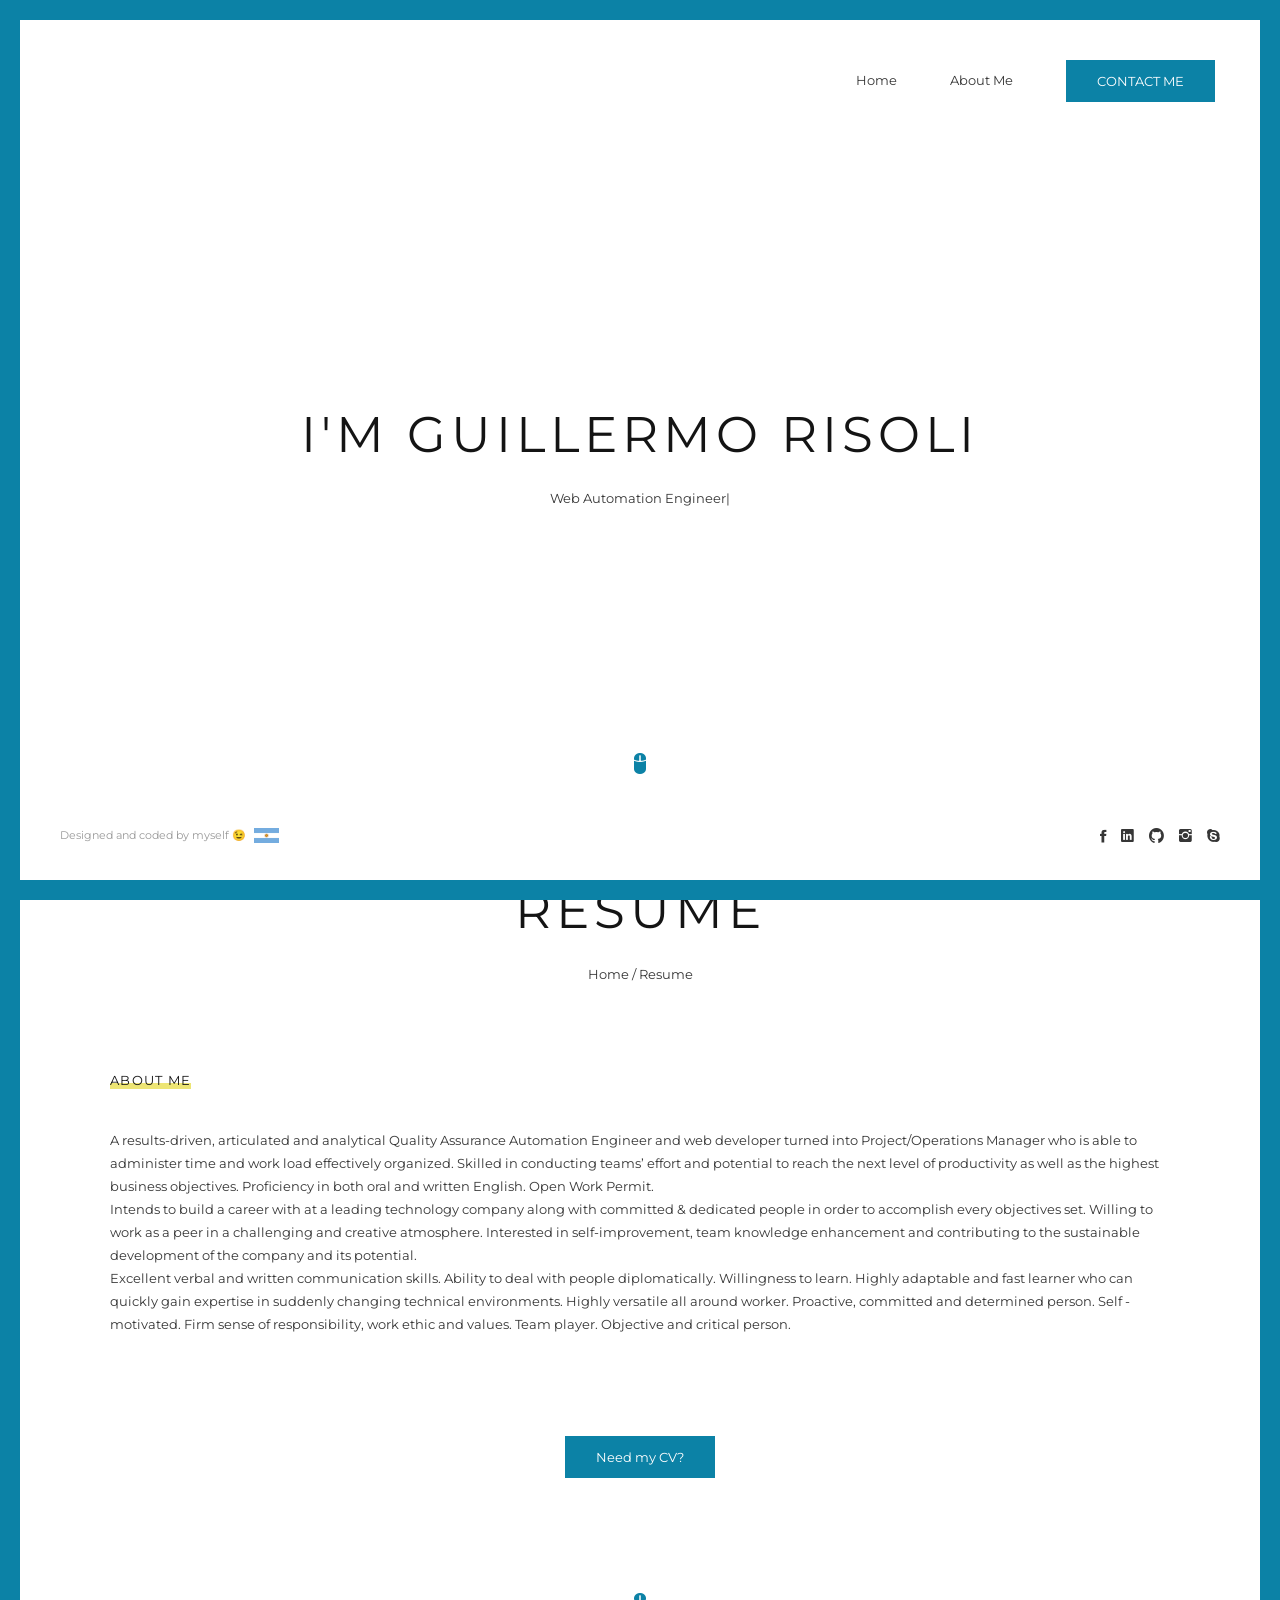
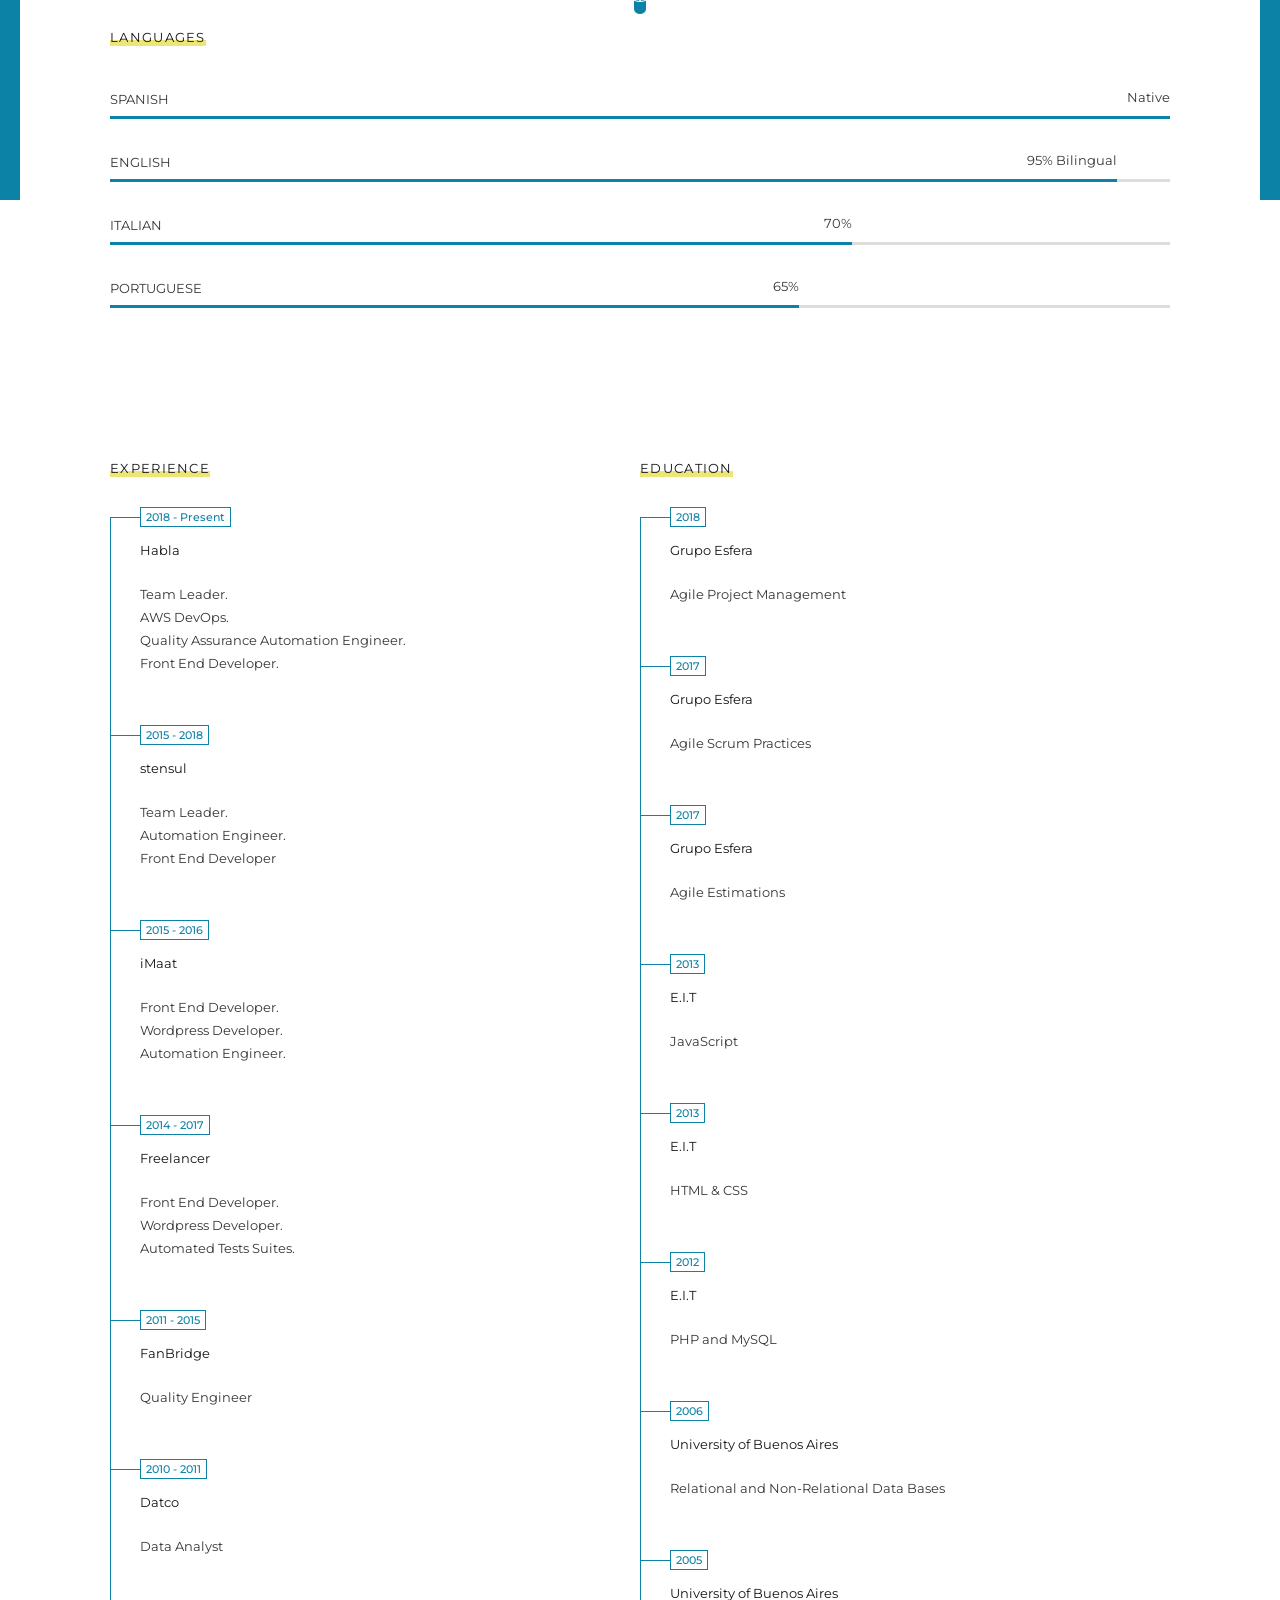
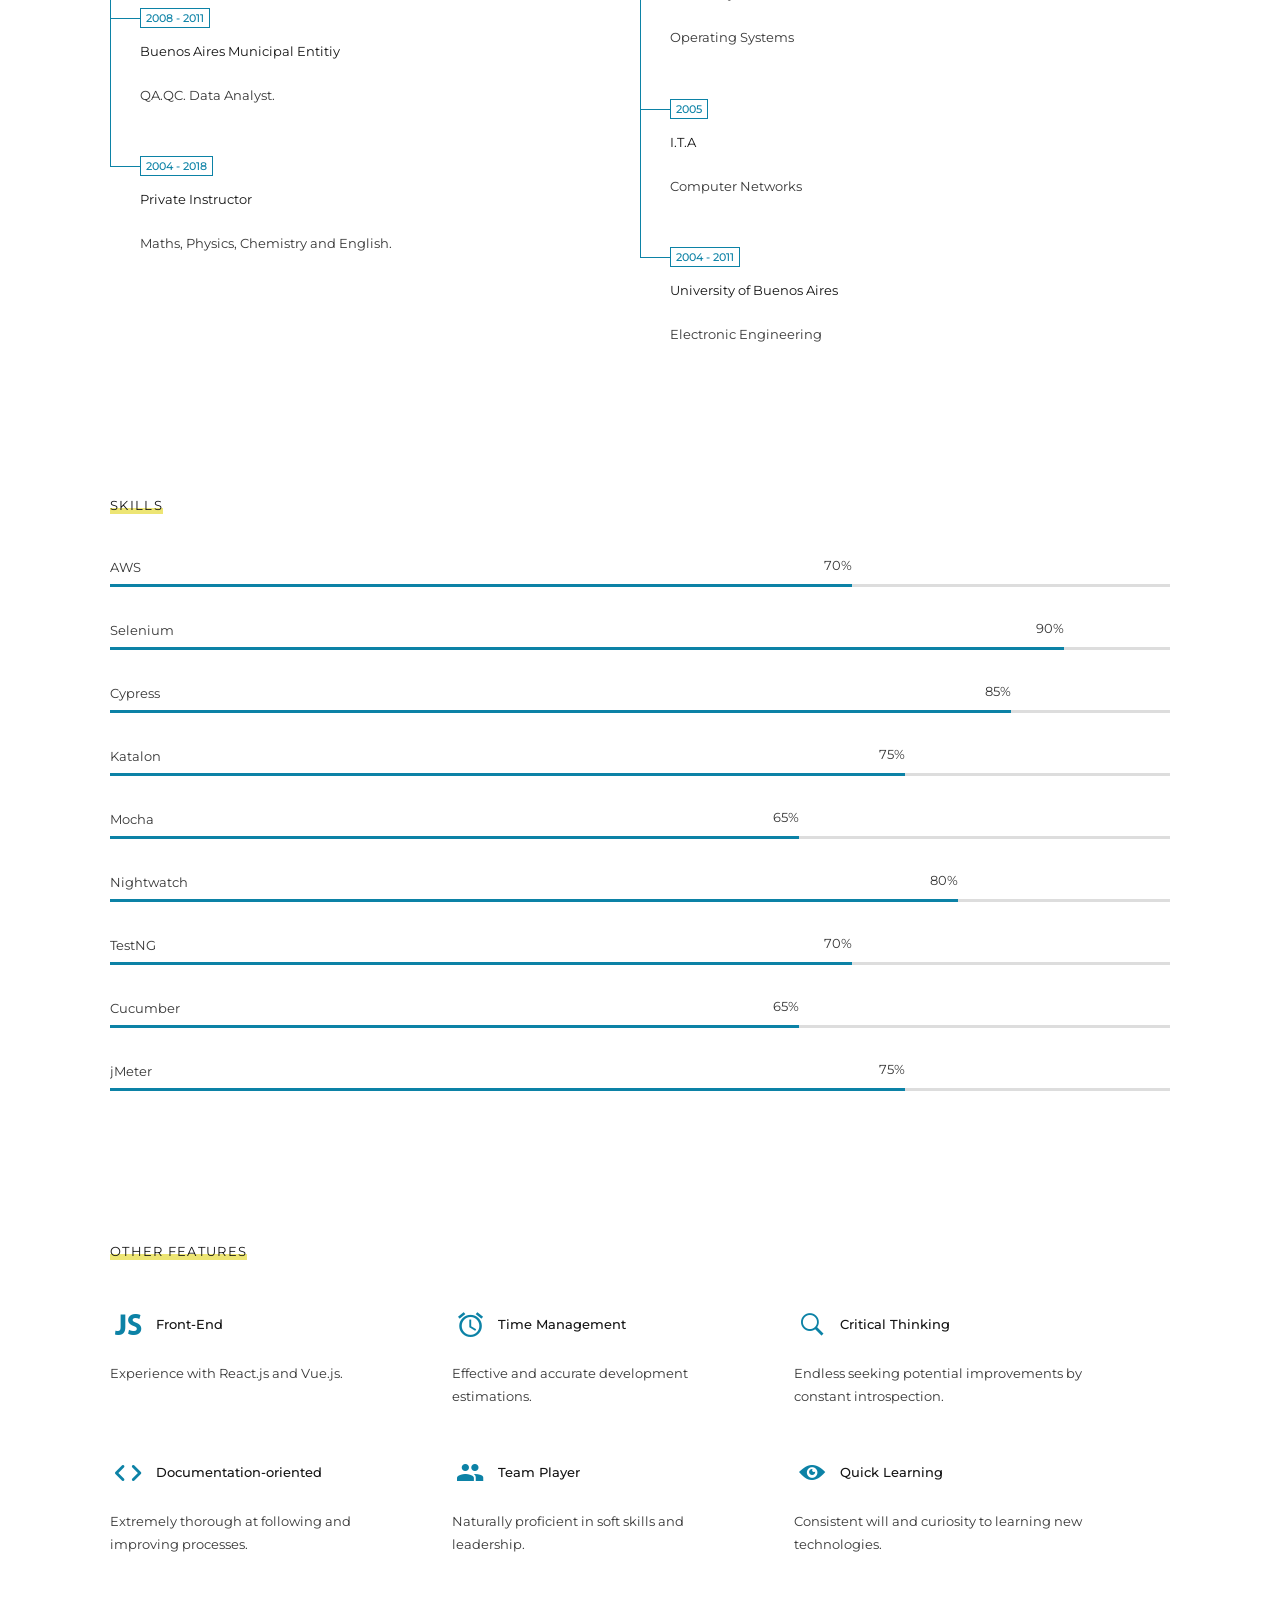
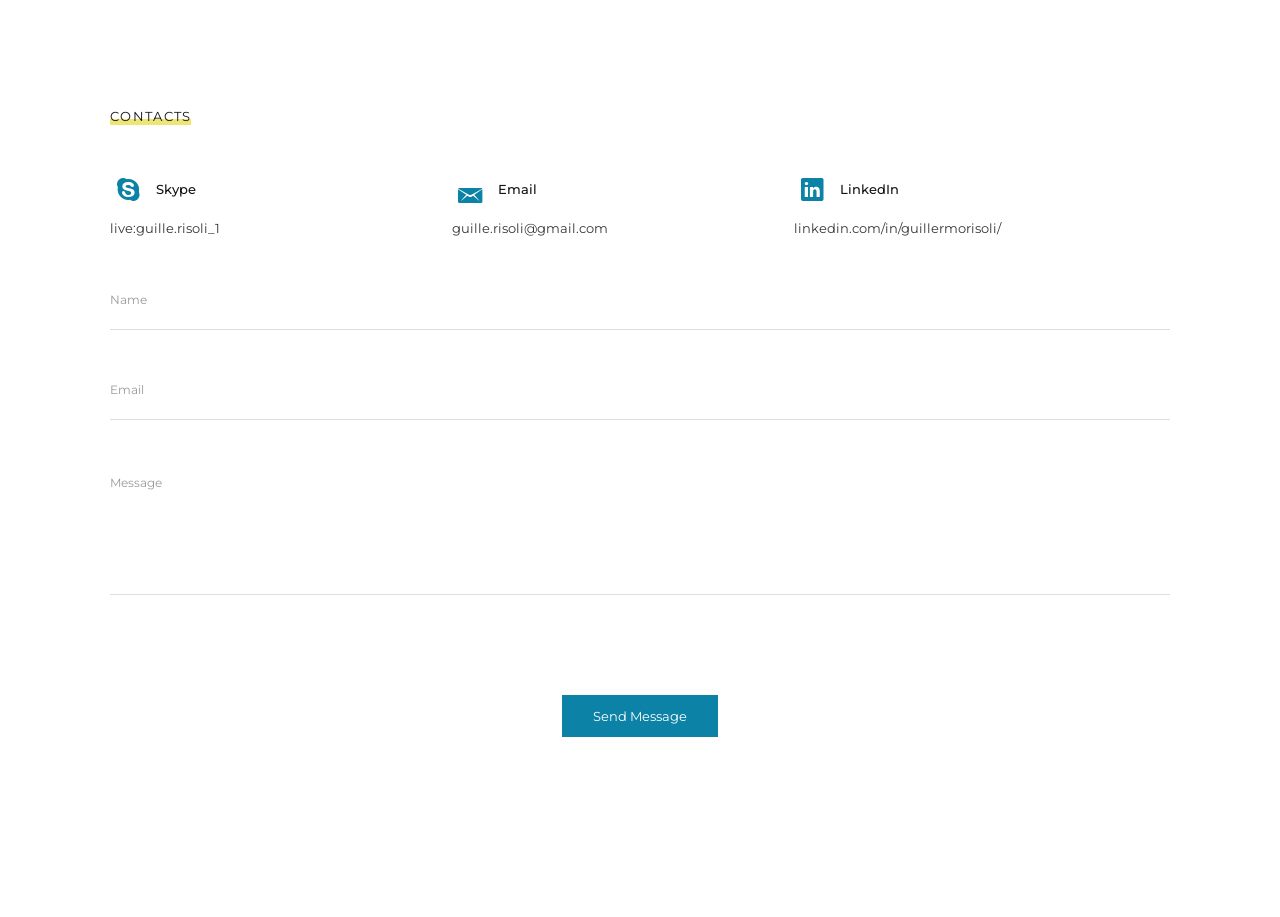
==== index.html @ 1b23ec8d "refactor" ====
<!DOCTYPE html>
<html lang="en">
<head>
	
	<!-- Basic -->
    <meta http-equiv="Content-Type" content="text/html; charset=utf-8" />
	<title>Guillermo Risoli</title>
	<meta name="description" content="">
	<meta name="keywords" content="">
	
	<!-- Mobile Specific Metas -->
	<meta name="viewport" content="width=device-width, initial-scale=1, maximum-scale=1, user-scalable=no">
	
	<!-- Load Fonts -->
	<!-- <link href='https://fonts.googleapis.com/css?family=Roboto+Mono:400,100,300italic,300,100italic,400italic,500,500italic,700,700italic&amp;subset=latin,cyrillic' rel='stylesheet'> -->
	  <link
      href="https://fonts.googleapis.com/css?family=Montserrat:400,500,700&display=swap"
      rel="stylesheet"
    />
	<!-- CSS -->
	<link rel="stylesheet" href="css/glitche-basic.css" />
	<link rel="stylesheet" href="css/glitche-layout.css" />
	<link rel="stylesheet" href="css/ionicons.css" />
	<link rel="stylesheet" href="css/magnific-popup.css" />
	<link rel="stylesheet" href="css/animate.css" />

	<script src="https://ajax.googleapis.com/ajax/libs/jquery/3.4.1/jquery.min.js"></script>
	
	<!--[if lt IE 9]>
	<script src="http://css3-mediaqueries-js.googlecode.com/svn/trunk/css3-mediaqueries.js"></script>
	<script src="http://html5shim.googlecode.com/svn/trunk/html5.js"></script>
	<![endif]-->
	
	<!-- Favicons -->
	<link rel="shortcut icon" href="images/favicons/favicon4.png">
	<link rel="apple-touch-icon" href="images/favicons/apple-touch-icon.png">
	<link rel="apple-touch-icon" sizes="72x72" href="images/favicons/apple-touch-icon-72x72.png">
	<link rel="apple-touch-icon" sizes="114x114" href="images/favicons/apple-touch-icon-114x114.png">
	
</head>

<body class="home">	
	
	<!-- Preloader -->
	<div class="preloader">
		<div class="centrize full-width">
			<div class="vertical-center">
				<div class="pre-inner">
					<div class="load typing-load"><p>loading...</p></div>
					<span class="typed-load"></span>
				</div>
			</div>
		</div>
	</div>
	
	<!-- Container -->
    <div class="container">
			<!-- Header -->
			<header>
			  <div class="head-top">
				<a href="#" class="menu-btn"><span></span></a>
				<div class="top-menu">
				  <ul>
					<li><a href="index.html" class="lnk glitch-effect" data-text="Home">Home</a></li>
					<li><a href="resume.html" class="lnk glitch-effect"data-text="About Me">About Me</a></li>
					<!-- <li><a href="portfolio.html" class="lnk">Portfolio</a></li>
					<li><a href="blog.html" class="lnk">Blog</a></li> -->
					<li>
					  <a
						href="contacts.html"
						class="btn fill glitch-effect-white"
						data-text="CONTACT ME"
						>CONTACT ME</a
					  >
					</li>
				  </ul>
				</div>
			  </div>
			</header>
		
		<!-- Wrapper -->
		<div class="wrapper">
		
			<!-- Started -->
			<div class="section started">
				<div class="centrize full-width">
					<div class="vertical-center">
						<div class="started-content">
							<div class="h-title glitch-effect" data-text="I'm Guillermo Risoli">I'm Guillermo Risoli</div>
							<div class="h-subtitle typing-subtitle">
									<br /><br /><br />
									<p>Web Automation Engineer</p>
									<p>Web Developer</p>
									<p>Quality Engineer</p>
									<p>Team Leader</p>
									<p>
									  Based in Vancouver<img
										src="images/favicons/canada-flag-icon-256.png"
										class="can"
										alt="Canada"
									  />
									</p>
								  </div>
							<span class="typed-subtitle"></span>
						</div>
					</div>
				</div>
				<a href="#" class="mouse_btn"><span class="ion ion-mouse"></span></a>
			</div>

			<!-- About -->
			<div class="section about"
										
										<div style="height: 200px">
										<div class="section started">
												<div class="centrize full-width">
													<!-- <div class="vertical-center"> -->
														<div class="started-content">
															<div class="h-title glitch-effect" data-text="Resume">RESUME</div>
															<div class="h-subtitle typing-bread glitch-effect">
																<p><a href="index.html">Home</a> / <a href="resume.html">Resume</a></p>
															</div>
															<span class="typed-bread"></span>
														</div>
													<!-- </div> -->
												</div>
												<div><a href="#" class="mouse_btn"><span class="ion ion-mouse"></span></a></div>
											</div>
											</div>
											
									

									<!-- About -->
			<div class="section about">
					<div class="content">
						<div class="title">
							<div class="title_inner glitch-effect" data-text="ABOUT ME">ABOUT ME</div>
						</div>
						<div class="image">
							<!-- <img src="images/yo1.png" alt="" /> -->
						</div>
						<!--  -->
						<p>
								A results-driven, articulated and analytical Quality Assurance Automation Engineer and web developer turned into Project/Operations Manager who is able to administer time and work load effectively organized. Skilled in conducting teams’ effort and potential to reach the next level of productivity as well as the highest business objectives. Proficiency in both oral and written English. Open Work Permit.<br>Intends to build a career with at a leading technology company along with committed & dedicated people in order to accomplish every objectives set. Willing to work as a peer in a challenging and creative atmosphere. Interested in self-improvement, team knowledge enhancement and contributing to the sustainable development of the company and its potential.<br>Excellent verbal and written communication skills. Ability to deal with people diplomatically. Willingness to learn. Highly adaptable and fast learner who can quickly gain expertise in suddenly changing technical environments. Highly versatile all around worker. Proactive, committed and determined person. Self - motivated. Firm sense of responsibility, work ethic and values. Team player. Objective and critical person.
						</p>
							<!-- <div class="info-list">
								<ul>
									<li><strong>Name:</strong> Guillermo Risoli</li>
									<li><strong>Age:</strong> 33 Years</li>
									<li><strong>Job:</strong> Web Developer</li>
									<li><strong>Citizenship:</strong> Argentina</li>
									<li><strong>Residence: </strong> Canada</li>
									<li><strong>Email:</strong> guille.risoli@gmail.com</li>
								</ul>
							</div> -->
							<div class="bts" style="
							margin-top: 100px;
							text-align: center;
						"><a href="mailto:guille.risoli@gmail.com" target="_blank" class="btn fill glitch-effect-white" data-text="Need my CV?">Need my CV?</a></div>
						<!-- </div> -->
						<div class="clear"></div>
					</div>
				</div>
						<!-- Languages -->
						<div class="section skills">
								<div class="content">
									<div class="title">
										<div class="title_inner glitch-effect" data-text="LANGUAGES">LANGUAGES</div>
									</div>
									<div class="skills">
										<ul>
											<li> 
												<div class="name">SPANISH</div>
												<div class="progress">
													<div class="percentage" style="width:100%;">
														<span class="percent">Native</span>
													</div>
												</div>
											</li>
											<li> 
												<div class="name">ENGLISH</div>
												<div class="progress">
													<div class="percentage" style="width:95%;">
														<span class="percent">95% Bilingual</span>
													</div>
												</div>
											</li>
											<li> 
												<div class="name">ITALIAN</div>
												<div class="progress">
													<div class="percentage" style="width:70%;">
														<span class="percent">70%</span>
													</div>
												</div>
											</li>
											<li>
												<div class="name">PORTUGUESE</div>
												<div class="progress">
													<div class="percentage" style="width:65%;">
														<span class="percent">65%</span>
													</div>
												</div>
											</li>		
										</ul>
									</div>
								</div>
							</div>
			
			<!-- Resume -->
			<div class="section resume">
				<div class="content">
					<div class="cols">
						<div class="col col-md">
							<div class="title">
								<div class="title_inner glitch-effect" data-text="EXPERIENCE">EXPERIENCE</div>
							</div>
							<div class="resume-items">
								<div class="resume-item active">
									<div class="date">2018 - Present</div>
									<div class="name">Habla</div>
									<p>
								      Team Leader.<br> AWS DevOps.<br> Quality Assurance Automation Engineer.<br> Front End Developer.
									</p>
								</div>
								<div class="resume-item">
									<div class="date">2015 - 2018</div>
									<div class="name">stensul</div>
									<p>
                                       Team Leader. <br>Automation Engineer.<br>Front End Developer
									</p>
								</div>
								<div class="resume-item">
										<div class="date">2015 - 2016</div>
										<div class="name">iMaat</div>
										<p>
										Front End Developer.<br> Wordpress Developer.<br> Automation Engineer. 
										</p>
									</div>
									<div class="resume-item">
											<div class="date">2014 - 2017</div>
											<div class="name">Freelancer</div>
											<p>
											Front End Developer. <br>Wordpress Developer.<br> Automated Tests Suites. 
											</p>
										</div>
								<div class="resume-item">
									<div class="date">2011 - 2015</div>
									<div class="name">FanBridge</div>
									<p>
									   Quality Engineer
									</p>
								</div>
								<div class="resume-item">
										<div class="date">2010 - 2011</div>
										<div class="name">Datco</div>
										<p>
										   Data Analyst
										</p>
									</div>
									<div class="resume-item">
											<div class="date">2008 - 2011</div>
											<div class="name">Buenos Aires Municipal Entitiy</div>
											<p>
											   QA.QC. Data Analyst.
											</p>
										</div>
										<div class="resume-item">
												<div class="date">2004 - 2018</div>
												<div class="name">Private Instructor</div>
												<p>
												   Maths, Physics, Chemistry and English.
												</p>
											</div>
							</div>
						</div>
						<div class="col col-md">
							<div class="title">
								<div class="title_inner glitch-effect" data-text="EDUCATION"">EDUCATION</div>
							</div>
							<div class="resume-items">
									<div class="resume-item">
											<div class="date">2018</div>
											<div class="name">Grupo Esfera</div>
											<p>
											   Agile Project Management
											</p>
										</div>
										<div class="resume-item">
												<div class="date">2017</div>
												<div class="name">Grupo Esfera</div>
												<p>
												   Agile Scrum Practices
												</p>
											</div>
											<div class="resume-item">
													<div class="date">2017</div>
													<div class="name">Grupo Esfera</div>
													<p>
														Agile Estimations
													</p>
												</div>
												<div class="resume-item">
														<div class="date">2013</div>
														<div class="name">E.I.T</div>
														<p>
														   JavaScript
														</p>
													</div>
													<div class="resume-item">
															<div class="date">2013</div>
															<div class="name">E.I.T</div>
															<p>
																HTML & CSS
															</p>
														</div>
														<div class="resume-item">
																<div class="date">2012</div>
																<div class="name">E.I.T</div>
																<p>
																   PHP and MySQL
																</p>
															</div>
															<div class="resume-item">
																	<div class="date">2006</div>
																	<div class="name">University of Buenos Aires</div>
																	<p>
																		Relational and Non-Relational Data Bases
																	</p>
																</div>
																<div class="resume-item">
																		<div class="date">2005</div>
																		<div class="name">University of Buenos Aires</div>
																		<p>
																			Operating Systems
																		</p>
																	</div>
																	<div class="resume-item">
																			<div class="date">2005</div>
																			<div class="name">I.T.A</div>
																			<p>
																			   Computer Networks
																			</p>
																		</div>		
								<div class="resume-item">
									<div class="date">2004 - 2011</div>
									<div class="name">University of Buenos Aires</div>
									<p>
										Electronic Engineering
									</p>
								</div>
							</div>
						</div>
					</div>
				</div>
			</div>
			
			<!-- Skills -->
			<div class="section skills">
				<div class="content">
					<div class="title">
						<div class="title_inner glitch-effect" data-text="Skills">Skills</div>
					</div>
					<div class="skills">
						<ul>
							<li> 
								<div class="name">AWS</div>
								<div class="progress">
									<div class="percentage" style="width:70%;">
										<span class="percent">70%</span>
									</div>
								</div>
							</li>
							<li> 
								<div class="name">Selenium</div>
								<div class="progress">
									<div class="percentage" style="width:90%;">
										<span class="percent">90%</span>
									</div>
								</div>
							</li>
							<li> 
								<div class="name">Cypress</div>
								<div class="progress">
									<div class="percentage" style="width:85%;">
										<span class="percent">85%</span>
									</div>
								</div>
							</li>
							<li>
								<div class="name">Katalon</div>
								<div class="progress">
									<div class="percentage" style="width:75%;">
										<span class="percent">75%</span>
									</div>
								</div>
							</li>
							<li>
								<div class="name">Mocha</div>
								<div class="progress">
									<div class="percentage" style="width:65%;">
										<span class="percent">65%</span>
									</div>
								</div>
							</li>							
							<li>
								<div class="name">Nightwatch</div>
								<div class="progress">
									<div class="percentage" style="width:80%;">
										<span class="percent">80%</span>
									</div>
								</div>
							</li>							
							<li>
								<div class="name">TestNG</div>
								<div class="progress">
									<div class="percentage" style="width:70%;">
										<span class="percent">70%</span>
									</div>
								</div>
							</li>							
							<li>
								<div class="name">Cucumber</div>
								<div class="progress">
									<div class="percentage" style="width:65%;">
										<span class="percent">65%</span>
									</div>
								</div>
							</li>							
							<li>
								<div class="name">jMeter</div>
								<div class="progress">
									<div class="percentage" style="width:75%;">
										<span class="percent">75%</span>
									</div>
								</div>
							</li>							
						</ul>
					</div>
				</div>
			</div>
			
			<!-- Service -->
			<div class="section service">
				<div class="content">
					<div class="title">
						<div class="title_inner glitch-effect"data-text="Other Features">Other Features</div>
					</div>
					<div class="service-items">
						<div class="service-item">
							<div class="icon"><span class="ion ion-social-javascript"></span></div>
							<div class="name">Front-End</div>
							<p>Experience with React.js and Vue.js.</p>
						</div>
						<div class="service-item">
							<div class="icon"><span class="ion ion-android-alarm-clock"></span></div>
							<div class="name">Time Management</div>
							<p>Effective and accurate development estimations.</p>
						</div>
						<div class="service-item">
							<div class="icon"><span class="ion ion-ios-search-strong"></span></div>
							<div class="name">Critical Thinking</div>
							<p>Endless seeking potential improvements by constant introspection.</p>
						</div>
						<div class="service-item">
							<div class="icon"><span class="ion ion-code"></span></div>
							<div class="name">Documentation-oriented</div>
							<p>Extremely thorough at following and improving processes.</p>
						</div>
						<div class="service-item">
							<div class="icon"><span class="ion ion-android-people"></span></div>
							<div class="name">Team Player</div>
							<p>Naturally proficient in soft skills and leadership.</p>
						</div>
						<div class="service-item">
							<div class="icon"><span class="ion ion-eye"></span></div>
							<div class="name">Quick Learning</div>
							<p>Consistent will and curiosity to learning new technologies.</p>
						</div>
					</div>
				</div>
			</div>
			
        <!-- Contacts Info -->
        <div class="section contacts">
			<div class="content">
			  <div class="title">
				<div class="title_inner glitch-effect" data-text="CONTACTS">
				  CONTACTS
				</div>
			  </div>
			  <div class="service-items">
				<div class="service-item">
				  <div class="icon">
					<span class="ion ion-social-skype"></span>
				  </div>
				  <div class="name">Skype</div>
				  <p>
					  <a href="https://join.skype.com/invite/Ad9Lw69ZqXcL" target="_blank">live:guille.risoli_1
				  </p>
				</div>
				<div class="service-item">
				  <div class="icon"><span class="ion ion-email"></span></div>
				  <div class="name">Email</div>
				  <p>
					<a href="mailto:guille.risoli@gmail.com"target="_blank"
					  >guille.risoli@gmail.com</a
					>
				  </p>
				</div>
				<div class="service-item">
				  <div class="icon"><span class="ion ion-social-linkedin"></span></div>
				  <div class="name">LinkedIn</div>
				  <p>
					<a href="https://www.linkedin.com/in/guillermorisoli/"target="_blank"
					  >linkedin.com/in/guillermorisoli/</a
					>
				  </p>
				</div>
				<!-- <div class="service-item">
				  <div class="icon">
					<span class="ion ion-ios-location"></span>
				  </div>
				  <div class="name">Address</div>
				  <p>
					West 7th Avenue @ Vine, Vancouver.
				  </p>
				</div> -->
			  </div>
			  <div class="contact_form">
				<form id="cform" method="post">
				  <div class="group-val">
					<input type="text" name="name" placeholder="Name" />
				  </div>
				  <div class="group-val">
					<input type="text" name="email" placeholder="Email" />
				  </div>
				  <div class="group-val ct-gr">
					<textarea name="message" placeholder="Message"></textarea>
				  </div>
				  <div style="text-align:center;margin-top:100px;">
					  <a href="#" class="btn fill glitch-effect-white" onclick="$('#cform').submit(); return false;" data-text="Send Message">Send Message</a></div
				</form>
				<div class="alert-success">
				  <p>
					Thanks, your message was successfully sent. I'll reach out back ASAP!
				  </p>
				</div>
			  </div>
			</div>
		  </div>
		</div>
		
		<!-- Footer -->
		<footer>
				<div class="soc">
				  <a target="_blank" href="facebook.com/guillerisoli"target="_blank"
					><span class="ion ion-social-facebook"></span
				  ></a>
				  <a target="_blank" href="https://www.linkedin.com/in/guillermorisoli/"target="_blank"
					><span class="ion ion-social-linkedin"></span
				  ></a>
				  <a target="_blank" href="https://github.com/L4mPi2"target="_blank"
					><span class="ion ion-social-github"></span
				  ></a>
				  <a target="_blank" href="https://www.instagram.com/guillermo.Risoli/"target="_blank"
					><span class="ion ion-social-instagram"></span
				  ></a>
				  <a target="_blank" href="https://join.skype.com/invite/Ad9Lw69ZqXcL"target="_blank"
				  ><span class="ion ion-social-skype"></span
				></a>
				</div>
				<div class="copy glitch-effect" data-text="Designed by L4mP">
				  Designed and coded by myself &#128521;<img src="images/favicons/arg.png" class="can" alt="Argentina" />
				</div>
				<div class="clr"></div>
			  </footer>
		
		<!-- Lines -->
		<div class="line top"></div>
		<div class="line bottom"></div>
		<div class="line left"></div>
		<div class="line right"></div>
		
	</div>
	
	<!-- TEAM LEADERSHIP Scripts -->
    <script src="js/jquery.min.js"></script>
	<script src="js/jquery.validate.js"></script>
	<script src="js/typed.js"></script>
	<script src="js/magnific-popup.js"></script>
	<script src="js/masonry.pkgd.js"></script>
	<script src="js/imagesloaded.pkgd.js"></script>
	<script src="js/masonry-filter.js"></script>
	
	<!-- Main Scripts -->
	<script src="js/glitche-scripts.js"></script>
	<script type="text/javascript" src="js/particles.js"></script>
    <script type="text/javascript" src="js/app.js"></script>
	
</body>
</html>
---- css/glitche-basic.css ----
/* Import Settings */
/* Setting */
/* Colors */
/* Fonts */
/* Fonts Size */
/* Letter-Spacing */
/* Line Height */
/* Forms */
/* Params */

/**
*	 Resume (HTML)
*	 Copyright © Resume by L4mP. All Rights Reserved.
**/

/* TABLE OF CONTENTS
	1. Basic
	2. Container
	3. Columns
	4. Typography
	5. Links
	6. Buttons
	7. Preloader
	8. Forms
	9. Lists
	10. Code
	11. Tables
	12. Alignment
	13. Text Formating
	14. Blockquote
	15. Animations
*/

/* 1. Basic */
html {
  margin-right: 0 !important;
}

body {
  margin: 0;
  padding: 0;
  border: none;
  font-family: "Montserrat", sans-serif;
  font-size: 13px;
  color: #363636;
  background: #fff;
  letter-spacing: 0;
  font-weight: 400;
}

body header,
body footer,
body .section {
  opacity: 0;
  visibility: hidden;
}

body.loaded header,
body.loaded footer,
body.loaded .section {
  opacity: 1;
  visibility: visible;
}

* {
  box-sizing: border-box;
  -webkit-box-sizing: border-box;
}

.clear {
  clear: both;
}

/* 2. Container */
.container {
  position: relative;
  margin: 30px;
  overflow: hidden;
  background: #ffffff;
}

@media (max-width: 840px) {
  .container {
    margin: 15px;
  }
}

.container .line {
  content: "";
  position: fixed;
  background: #0c82a6;
  z-index: 105;
}

.container .line.top {
  left: 0;
  top: 0;
  width: 100%;
  height: 20px;
}

@media (max-width: 840px) {
  .container .line.top {
    height: 15px;
  }
}

.container .line.bottom {
  left: 0;
  top: auto;
  bottom: 0;
  width: 100%;
  height: 20px;
}

@media (max-width: 840px) {
  .container .line.bottom {
    height: 15px;
  }
}

.container .line.left {
  left: 0;
  top: 0;
  width: 20px;
  height: 200%;
}

@media (max-width: 840px) {
  .container .line.left {
    width: 15px;
  }
}

.container .line.right {
  left: auto;
  right: 0;
  top: 0;
  width: 20px;
  height: 200%;
}

@media (max-width: 840px) {
  .container .line.right {
    width: 15px;
  }
}

.wrapper {
  overflow: hidden;
  position: relative;
  margin: 0 auto;
  max-width: 1060px;
}

/* 3. Columns */
.cols {
  position: relative;
}

.cols .col.col-sm {
  float: left;
  width: 25%;
}

@media (max-width: 840px) {
  .cols .col.col-sm {
    width: 100%;
  }
}

.cols .col.col-lg {
  float: left;
  width: 75%;
}

@media (max-width: 840px) {
  .cols .col.col-lg {
    width: 100%;
  }
}

.cols .col.col-md {
  float: left;
  width: 50%;
}

@media (max-width: 840px) {
  .cols .col.col-md {
    width: 100%;
  }
}

.cols:after {
  content: "";
  display: block;
  clear: both;
}

/* 4. Typography */
h1,
h2,
h3,
h4,
h5,
h6 {
  font-weight: 500;
  font-family: "Montserrat", sans-serif;
  margin: 0;
  margin-bottom: 30px;
  color: #141414;
}

h1 {
  font-size: 26px;
}

h2 {
  font-size: 23px;
}

h3 {
  font-size: 20px;
}

h4 {
  font-size: 18px;
}

h5 {
  font-size: 16px;
}

h6 {
  font-size: 14px;
}

p {
  font-size: 13px;
  line-height: 23px;
  padding: 0;
  margin: 30px 0;
}

strong {
  font-weight: 500;
}

/* 5. Links */
a {
  color: #363636;
  text-decoration: none;
  opacity: 1;
  outline: none;
}

a:hover {
  text-decoration: none;
  color: #0c82a6;
}

/* 6. Buttons */
a.btn,
.btn {
  display: inline-block;
  vertical-align: middle;
  height: 42px;
  line-height: 40px;
  text-align: center;
  color: #363636;
  font-size: 13px;
  background: none;
  border: 1px solid #dddddd;
  position: relative;
  overflow: hidden;
  padding: 0 30px;
  cursor: pointer;
  transition: all 0.3s ease 0s;
  -moz-transition: all 0.3s ease 0s;
  -webkit-transition: all 0.3s ease 0s;
  -o-transition: all 0.3s ease 0s;
}

a.btn.fill,
.btn.fill {
  color: #ffffff;
  background: #0c82a6;
  border: 1px solid #0c82a6;
}

a.btn:hover,
.btn:hover {
  color: #ffffff;
  background: #0c82a6;
  border: 1px solid #0c82a6;
}

/* 7. Preloader */
.preloader {
  width: 100%;
  height: 100%;
  position: fixed;
  z-index: 1000;
  top: 0;
  left: 0;
  text-align: center;
}

.preloader .load {
  color: #0c82a6;
  font-size: 12px;
}

.preloader .typed-load,
.preloader .typed-cursor {
  color: #0c82a6;
  font-size: 12px;
}

/* 8. Forms */
input,
textarea,
button {
  display: block;
  background: none;
  font-family: "Montserrat", sans-serif;
  font-size: 12px;
  height: 60px;
  width: 100%;
  color: #141414;
  margin-bottom: 30px;
  padding: 0;
  border: none;
  border-bottom: 1px solid #dddddd;
  -webkit-appearance: none;
  resize: none;
  transition: all 0.3s ease 0s;
  -moz-transition: all 0.3s ease 0s;
  -webkit-transition: all 0.3s ease 0s;
  -o-transition: all 0.3s ease 0s;
  border-radius: 0px;
  -moz-border-radius: 0px;
  -webkit-border-radius: 0px;
  -khtml-border-radius: 0px;
  outline: 0;
}

input:focus,
textarea:focus,
button:focus {
  color: #141414;
  border-bottom: 1px solid #0c82a6;
}

textarea {
  height: 120px;
  padding: 0;
  margin-top: 55px;
}

button {
  width: auto;
  display: inline-block;
  vertical-align: top;
  text-align: left;
  border-bottom: 1px solid #dddddd;
  cursor: pointer;
  color: #141414;
}

button:hover {
  border-bottom: 1px solid #0c82a6;
}

label,
legend {
  display: block;
  padding-bottom: 10px;
  font-family: "Montserrat", sans-serif;
  font-size: 13px;
}

fieldset {
  border-width: 0;
  padding: 0;
}

input[type="checkbox"],
input[type="radio"] {
  display: inline;
}

::-webkit-input-placeholder {
  color: #999999;
}

:-moz-placeholder {
  color: #999999;
}

::-moz-placeholder {
  color: #999999;
}

:-ms-input-placeholder {
  color: #999999;
}

input:focus::-webkit-input-placeholder,
textarea:focus::-webkit-input-placeholder {
  color: #141414;
}

input:focus:-moz-placeholder,
textarea:focus:-moz-placeholder {
  color: #141414;
}

input:focus::-moz-placeholder,
textarea:focus::-moz-placeholder {
  color: #141414;
}

input:focus:-ms-input-placeholder,
textarea:focus:-ms-input-placeholder {
  color: #141414;
}

input.error,
textarea.error {
  border-bottom: 1px solid red !important;
}

label.error {
  display: none !important;
}

input.error::-moz-placeholder,
textarea.error::-moz-placeholder {
  color: red;
}

input.error:-moz-placeholder,
textarea.error:-moz-placeholder {
  color: red;
}

input.error:-ms-input-placeholder,
textarea.error:-ms-input-placeholder {
  color: red;
}

input.error::-webkit-input-placeholder,
textarea.error::-webkit-input-placeholder {
  color: red;
}

/* 9. Lists */
ol,
ul {
  list-style: none;
  margin-top: 0px;
  margin-bottom: 0px;
  padding-left: 0px;
}

ul ul,
ul ol,
ol ol,
ol ul {
  margin-bottom: 0px;
}

li {
  margin-bottom: 0px;
}

/* 10. Code */
code {
  background: #dddddd;
  font-size: 16px;
  font-family: "Montserrat", sans-serif;
  margin: 20px 0;
  padding: 10px 20px;
}

/* 11. Tables */
table {
  width: 100%;
  margin: 30px 0;
  padding: 0;
  border-collapse: collapse;
}

th {
  font-weight: 500;
  border: none;
  border-bottom: 1px solid #dddddd;
  color: #141414;
  padding: 12px 15px;
  text-align: left;
}

td {
  border: none;
  border-bottom: 1px solid #dddddd;
  padding: 12px 15px;
  text-align: left;
  color: #363636;
}

/* 12. Alignment */
.align-center {
  text-align: center !important;
}

.align-right {
  text-align: right !important;
}

.align-left {
  text-align: left !important;
}

.pull-right {
  float: right !important;
}

.pull-left {
  float: left !important;
}

.pull-none {
  float: none !important;
}

.full-width {
  max-width: 100% !important;
  width: 100% !important;
}

.full-max-width {
  max-width: 100% !important;
  width: auto !important;
}

.centrize {
  display: table !important;
  table-layout: fixed !important;
  height: 100% !important;
  position: relative !important;
}

.vertical-center {
  display: table-cell !important;
  vertical-align: middle !important;
}

/* 13. Text Formating */
.text-uppercase {
  text-transform: uppercase !important;
}

.text-lowercase {
  text-transform: lowercase !important;
}

.text-capitalize {
  text-transform: capitalize !important;
}

.text-regular {
  font-weight: 400 !important;
}

.text-bold {
  font-weight: 500 !important;
}

.text-italic {
  font-style: italic !important;
}

/* 14. Blockquote */
blockquote {
  font-family: "Montserrat", sans-serif;
}

/* Animations */
/* Glitch Animations */
@media (min-width: 580px) {
  .glitch-effect,
  .glitch-effect-white {
    position: relative;
  }

  .glitch-effect:before,
  .glitch-effect:after,
  .glitch-effect-white:before,
  .glitch-effect-white:after {
    content: attr(data-text);
    position: absolute;
    top: 0;
    left: 0;
    width: 100%;
    background: #ffffff;
    clip: rect(0, 0, 0, 0);
  }

  .glitch-effect-white:before,
  .glitch-effect-white:after {
    background: #0c82a6;
  }

  .glitch-effect:after,
  .glitch-effect-white:after {
    left: 2px;
    text-shadow: -1px 0 #0c82a6;
    animation: glitch-1 2s infinite linear alternate-reverse;
  }

  .glitch-effect:before,
  .glitch-effect-white:before {
    left: -2px;
    text-shadow: 2px 0 #0c82a6;
    animation: glitch-2 2s infinite linear alternate-reverse;
  }
}

@keyframes glitch-1 {
  0% {
    clip: rect(20px, 920px, 51px, 0);
  }

  5% {
    clip: rect(83px, 920px, 102px, 0);
  }

  10% {
    clip: rect(83px, 920px, 105px, 0);
  }

  15% {
    clip: rect(95px, 920px, 11px, 0);
  }

  20% {
    clip: rect(105px, 920px, 56px, 0);
  }

  25% {
    clip: rect(40px, 920px, 19px, 0);
  }

  30% {
    clip: rect(56px, 920px, 97px, 0);
  }

  35% {
    clip: rect(9px, 920px, 17px, 0);
  }

  40% {
    clip: rect(103px, 920px, 53px, 0);
  }

  45% {
    clip: rect(92px, 920px, 6px, 0);
  }

  50% {
    clip: rect(69px, 920px, 46px, 0);
  }

  55% {
    clip: rect(8px, 920px, 87px, 0);
  }

  60% {
    clip: rect(12px, 920px, 15px, 0);
  }

  70% {
    clip: rect(28px, 920px, 106px, 0);
  }

  80% {
    clip: rect(98px, 920px, 63px, 0);
  }

  85% {
    clip: rect(11px, 920px, 44px, 0);
  }

  95% {
    clip: rect(23px, 920px, 84px, 0);
  }

  100% {
    clip: rect(66px, 920px, 91px, 0);
  }
}

@keyframes glitch-2 {
  0% {
    clip: rect(86px, 920px, 25px, 0);
  }

  5% {
    clip: rect(30px, 920px, 17px, 0);
  }

  10% {
    clip: rect(54px, 920px, 43px, 0);
  }

  15% {
    clip: rect(10px, 920px, 86px, 0);
  }

  25% {
    clip: rect(62px, 920px, 1px, 0);
  }

  30% {
    clip: rect(61px, 920px, 24px, 0);
  }

  35% {
    clip: rect(38px, 920px, 46px, 0);
  }

  40% {
    clip: rect(115px, 920px, 8px, 0);
  }

  45% {
    clip: rect(87px, 920px, 44px, 0);
  }

  50% {
    clip: rect(6px, 920px, 65px, 0);
  }

  55% {
    clip: rect(83px, 920px, 99px, 0);
  }

  65% {
    clip: rect(25px, 920px, 71px, 0);
  }

  70% {
    clip: rect(37px, 920px, 55px, 0);
  }

  75% {
    clip: rect(115px, 920px, 18px, 0);
  }

  80% {
    clip: rect(68px, 920px, 46px, 0);
  }

  90% {
    clip: rect(47px, 920px, 31px, 0);
  }

  95% {
    clip: rect(47px, 920px, 84px, 0);
  }

  100% {
    clip: rect(93px, 920px, 53px, 0);
  }
}

/* Mouse Button Animations */
@keyframes mouse-anim {
  0% {
    top: 0px;
  }

  50% {
    top: 10px;
  }

  100% {
    top: 0px;
  }
}
---- css/glitche-layout.css ----
/* Import Settings */
/* Setting */
/* Colors */
/* Fonts */
/* Fonts Size */
/* Letter-Spacing */
/* Line Height */
/* Forms */
/* Params */

/**
*   Resume (HTML)
*   Copyright © Resume by L4mP. All Rights Reserved.
**/

/* TABLE OF CONTENTS
	1. Header
	2. Section
	3. Started
	4. About
	5. Resume
	6. Skills
	7. Service
	8. Portfolio
	9. Box Items
	10. Contact me
	11. Blog
	12. Footer
	13. Popups
*/

/* 1. Header */
header {
  position: fixed;
  left: 0;
  top: 30px;
  width: 100%;
  z-index: 100;
  text-align: right;
  background: #ffffff;
  opacity: 1;
  visibility: visible;
  transition: all 0.6s ease 0s;
  -moz-transition: all 0.6s ease 0s;
  -webkit-transition: all 0.6s ease 0s;
  -o-transition: all 0.6s ease 0s;
}

header.active {
  opacity: 1 !important;
  visibility: visible !important;
}

header.active .menu-btn:before {
  opacity: 0;
}

header.active .menu-btn:after {
  bottom: 9px !important;
  transform: rotate(-45deg);
  -webkit-transform: rotate(-45deg);
  -moz-transform: rotate(-45deg);
  -o-transform: rotate(-45deg);
}

header.active .menu-btn span {
  transform: rotate(45deg);
  -webkit-transform: rotate(45deg);
  -moz-transform: rotate(45deg);
  -o-transform: rotate(45deg);
}

header.active .head-top .top-menu {
  position: fixed;
  top: 100px;
  left: 50%;
  margin-left: -100px;
  width: 200px;
  height: auto;
  text-align: center;
  opacity: 1 !important;
  visibility: visible !important;
}

header.active .head-top .top-menu ul li {
  display: block;
  margin: 30px 0;
}

@media (max-width: 840px) {
  header {
    top: 15px;
  }
}

header .head-top {
  padding: 30px 65px 15px 65px;
}

header .head-top .menu-btn {
  position: relative;
  margin: 0 auto;
  width: 26px;
  height: 20px;
}

header .head-top .menu-btn:before,
header .head-top .menu-btn:after {
  content: "";
  position: absolute;
  top: 0;
  left: 0;
  width: 100%;
  height: 2px;
  background: #141414;
  transition: all 0.3s ease 0s;
  -moz-transition: all 0.3s ease 0s;
  -webkit-transition: all 0.3s ease 0s;
  -o-transition: all 0.3s ease 0s;
}

header .head-top .menu-btn:after {
  top: auto;
  bottom: 0;
}

header .head-top .menu-btn span {
  position: absolute;
  top: 50%;
  left: 0;
  width: 100%;
  height: 2px;
  background: #141414;
  margin-top: -1px;
  transition: all 0.3s ease 0s;
  -moz-transition: all 0.3s ease 0s;
  -webkit-transition: all 0.3s ease 0s;
  -o-transition: all 0.3s ease 0s;
}

header .head-top .menu-btn:hover:before,
header .head-top .menu-btn:hover:after,
header .head-top .menu-btn:hover span {
  background: #0c82a6;
}

@media (max-width: 840px) {
  header .head-top .menu-btn {
    display: block;
  }
}

@media (max-width: 840px) {
  header .head-top .top-menu {
    opacity: 0;
    visibility: hidden;
    height: 0px;
    transition: opacity 0.3s ease 0.5s;
    -moz-transition: opacity 0.3s ease 0.5s;
    -webkit-transition: opacity 0.3s ease 0.5s;
    -o-transition: opacity 0.3s ease 0.5s;
  }
}

header .head-top .top-menu ul li {
  margin-left: 50px;
  display: inline-block;
  vertical-align: top;
  transition: color 0.3s ease 0s;
  -moz-transition: color 0.3s ease 0s;
  -webkit-transition: color 0.3s ease 0s;
  -o-transition: color 0.3s ease 0s;
}

header .head-top .top-menu ul li a {
  display: block;
  margin-top: 12px;
}

header .head-top .top-menu ul li a.btn {
  margin-top: 0;
}

header .head-top .top-menu ul li.active a {
  color: #0c82a6;
}

header .head-top .top-menu ul li.active .btn {
  color: #ffffff;
  background: #0c82a6;
  border: 1px solid #0c82a6;
}

/* 2. Section */
.section {
  position: relative;
  padding: 0 0 150px 0;
  z-index: 97;
  opacity: 1;
  visibility: visible;
  transition: all 0.6s ease 0s;
  -moz-transition: all 0.6s ease 0s;
  -webkit-transition: all 0.6s ease 0s;
  -o-transition: all 0.6s ease 0s;
}

@media (max-width: 960px) {
  .section {
    padding: 0 40px 120px 40px;
  }
}

@media (max-width: 480px) {
  .section {
    padding: 0 20px 120px 20px;
  }
}

.section .content {
  position: relative;
}

.section .content .title {
  position: relative;
  margin-bottom: 40px;
}

@media (max-width: 400px) {
  .section .content .title {
    text-align: center;
  }
}

.section .content .title .title_inner {
  display: inline-block;
  vertical-align: middle;
  text-align: center;
  position: relative;
  line-height: 18px;
  font-size: 13px;
  color: #141414;
  text-transform: uppercase;
  letter-spacing: 0.1em;
  transition: all 0.3s ease 0s;
  -moz-transition: all 0.3s ease 0s;
  -webkit-transition: all 0.3s ease 0s;
  -o-transition: all 0.3s ease 0s;
  box-shadow: inset 0 -6px 0px #ede574;
  -moz-box-shadow: inset 0 -6px 0px #ede574;
  -webkit-box-shadow: inset 0 -6px 0px #ede574;
  -khtml-box-shadow: inset 0 -6px 0px #ede574;
}

/* 3. Started */
.section.started {
  text-align: center;
  padding: 0;
  margin: 0;
  position: relative;
}

.section.started .started-content {
  display: inline-block;
  vertical-align: middle;
  text-align: center;
  position: relative;
}

.section.started .started-content .h-title {
  font-size: 50px;
  font-family: "Montserrat", sans-serif;
  color: #141414;
  font-weight: 400;
  text-transform: uppercase;
  letter-spacing: 0.1em;
  margin: 10px 0 25px 0;
}

@media (max-width: 1060px) {
  .section.started .started-content .h-title.blog_title {
    font-size: 48px;
  }
}

@media (max-width: 840px) {
  .section.started .started-content .h-title {
    font-size: 52px;
    padding: 0 20px;
  }

  .section.started .started-content .h-title.blog_title {
    font-size: 40px;
  }
}

@media (max-width: 580px) {
  .section.started .started-content .h-title span {
    display: block;
  }
}

@media (max-width: 480px) {
  .section.started .started-content .h-title {
    font-size: 42px;
  }

  .section.started .started-content .h-title.blog_title {
    font-size: 26px;
  }
}

.section.started .started-content .h-subtitle {
  font-size: 13px;
}

.section.started .started-content .typed-subtitle,
.section.started .started-content .typed-bread {
  font-size: 13px;
}

.section.started .mouse_btn {
  font-size: 24px;
  color: #0c82a6;
  text-align: center;
  position: absolute;
  width: 20px;
  height: 40px;
  left: 50%;
  bottom: 80px;
  margin-left: -10px;
}

.section.started .mouse_btn .ion {
  position: relative;
  top: 0px;
  animation: mouse-anim 1s ease-out 0s infinite;
}

/* 4. About */
@media (max-width: 400px) {
  .section.about {
    text-align: center;
  }
}

.section.about .image {
  float: left;
}

.section.about .image img {
  width: 100px;
  height: 100px;
  border-radius: 100px;
  -moz-border-radius: 100px;
  -webkit-border-radius: 100px;
  -khtml-border-radius: 100px;
}

@media (max-width: 600px) {
  .section.about .image img {
    width: 80px;
    height: 80px;
    border-radius: 80px;
    -moz-border-radius: 80px;
    -webkit-border-radius: 80px;
    -khtml-border-radius: 80px;
  }
}

@media (max-width: 400px) {
  .section.about .image {
    float: none;
    text-align: center;
  }

  .section.about .image img {
    width: 100px;
    height: 100px;
    border-radius: 100px;
    -moz-border-radius: 100px;
    -webkit-border-radius: 100px;
    -khtml-border-radius: 100px;
  }
}

.section.about .desc {
  margin-left: 130px;
}

@media (max-width: 600px) {
  .section.about .desc {
    margin-left: 100px;
  }
}

@media (max-width: 400px) {
  .section.about .desc {
    margin-left: 0;
  }
}

.info-list {
  margin-bottom: 42px;
}

.info-list ul li {
  display: inline-block;
  vertical-align: top;
  width: 32%;
  margin: 12px 0 0 0;
}

@media (max-width: 840px) {
  .info-list ul li {
    width: 48%;
  }
}

@media (max-width: 580px) {
  .info-list ul li {
    width: 100%;
  }
}

.info-list ul li strong {
  font-weight: 400;
  color: #0c82a6;
}

/* 5. Resume */
@media (max-width: 840px) {
  .section.resume .cols .col.col-md:first-child {
    margin-bottom: 120px;
  }
}

.resume-items .resume-item {
  position: relative;
  padding: 0 30px 60px 30px;
}

@media (max-width: 840px) {
  .resume-items .resume-item {
    padding-right: 0px;
  }
}

.resume-items .resume-item:before {
  content: "";
  position: absolute;
  left: 0;
  top: 0;
  width: 1px;
  height: 100%;
  background: #0c82a6;
}

.resume-items .resume-item:first-child {
  padding-top: 0;
}

.resume-items .resume-item:last-child {
  padding-bottom: 0;
  margin-top: -1px;
}

.resume-items .resume-item:last-child:before {
  display: none;
}

.resume-items .resume-item .date {
  position: relative;
  top: -10px;
  margin: 0 0 5px 0;
  display: inline-block;
  padding: 0 5px;
  height: 20px;
  line-height: 18px;
  font-weight: 500;
  font-size: 11px;
  color: #0c82a6;
  border: 1px solid #0c82a6;
}

.resume-items .resume-item .date:before {
  content: "";
  width: 29px;
  height: 1px;
  position: absolute;
  left: -30px;
  top: 9px;
  background: #0c82a6;
}

.resume-items .resume-item .name {
  font-weight: 400;
  color: #141414;
  margin: 0 0 25px 0;
}

.resume-items .resume-item p {
  margin: 0;
}

/* 6. Skills */
.skills ul {
  margin: 0;
  padding: 0;
  list-style: none;
}

.skills ul li {
  padding: 5px 0 30px 0;
}

.skills ul li .name {
  font-size: 13px;
  color: #363636;
  font-weight: 400;
  position: relative;
  margin: 0 0 9px 0;
}

.skills ul li .progress {
  display: block;
  height: 3px;
  position: relative;
  width: 100%;
  background: #dddddd;
}

.skills ul li .progress .percentage {
  left: 0;
  top: 0;
  position: absolute;
  height: 3px;
  width: 0%;
  background: #0c82a6;
  transition: all 0.3s ease 0s;
  -moz-transition: all 0.3s ease 0s;
  -webkit-transition: all 0.3s ease 0s;
  -o-transition: all 0.3s ease 0s;
}

.skills ul li .progress .percentage .percent {
  position: absolute;
  top: -27px;
  right: 0;
  font-size: 13px;
  color: #363636;
  font-weight: 400;
}

.skills ul li:last-child {
  padding-bottom: 0;
}

/* 7. Service */
@media (max-width: 400px) {
  .section.service {
    text-align: center;
  }
}

.section.service .title,
.section.contacts .title {
  margin-bottom: 0;
}

.service-items .service-item {
  display: inline-block;
  vertical-align: top;
  width: 28%;
  margin: 50px 4% 0 0;
  text-align: left;
}

@media (max-width: 840px) {
  .service-items .service-item {
    width: 45%;
  }
}

@media (max-width: 580px) {
  .service-items .service-item {
    width: 100%;
    margin-right: 0;
  }
}

@media (max-width: 400px) {
  .service-items .service-item {
    text-align: center;
  }
}

.service-items .service-item .icon {
  float: left;
  width: 36px;
  text-align: center;
  font-size: 30px;
  color: #0c82a6;
}

@media (max-width: 400px) {
  .service-items .service-item .icon {
    float: none;
    display: inline-block;
    vertical-align: middle;
  }
}

.service-items .service-item .icon .ion {
  display: block;
}

.service-items .service-item .name {
  font-weight: 500;
  font-size: 13px;
  color: #141414;
  margin: 6px 0 0 46px;
}

@media (max-width: 400px) {
  .service-items .service-item .name {
    margin: 0 0 0 2px;
    display: inline-block;
    vertical-align: middle;
  }
}

.service-items .service-item p {
  margin-bottom: 0;
}

/* 8. Portfolio */
.section.works .filters {
  margin-bottom: 30px;
}

.section.works .filters input {
  display: none;
}

.section.works .filters label {
  display: inline-block;
  vertical-align: top;
  margin-right: 25px;
  font-size: 13px;
  color: #363636;
  cursor: pointer;
  position: relative;
  padding-bottom: 0;
}

.section.works .filters label.glitch-effect {
  color: #0c82a6;
}

@media (max-width: 580px) {
  .section.works .filters label {
    padding-bottom: 15px;
  }
}

@media (max-width: 580px) {
  .section.works .filters {
    margin-bottom: 10px;
  }
}

/* 9. Box Items */
.box-items {
  position: relative;
  overflow: hidden;
  margin-left: -3%;
}

@media (max-width: 580px) {
  .box-items {
    margin-left: 0;
  }
}

.box-items .box-item {
  width: 30.33333%;
  margin: 0 0 3% 3%;
  position: relative;
  overflow: hidden;
  text-align: center;
}

@media (max-width: 840px) {
  .box-items .box-item {
    width: 47%;
  }
}

@media (max-width: 580px) {
  .box-items .box-item {
    width: 100%;
    margin: 0 0 3% 0;
  }
}

.box-items .box-item:hover .image .info {
  opacity: 0.94;
  transform: scale(1, 1);
  -webkit-transform: scale(1, 1);
  -moz-transform: scale(1, 1);
  -o-transform: scale(1, 1);
}

.box-items .box-item:hover .desc .name {
  color: #0c82a6;
}

.box-items .box-item .image {
  position: relative;
}

.box-items .box-item .image a {
  display: block;
  font-size: 0;
}

.box-items .box-item .image a img {
  width: 100%;
  height: auto;
  position: relative;
  top: 0;
}

.box-items .box-item .image .info {
  text-align: center;
  width: 100%;
  height: 100%;
  display: block;
  position: absolute;
  left: 0;
  top: 0;
  opacity: 0;
  padding: 18px;
  transition: all 0.3s ease 0s;
  -moz-transition: all 0.3s ease 0s;
  -webkit-transition: all 0.3s ease 0s;
  -o-transition: all 0.3s ease 0s;
  transform: scale(0.5, 0.5);
  -webkit-transform: scale(0.5, 0.5);
  -moz-transform: scale(0.5, 0.5);
  -o-transform: scale(0.5, 0.5);
}

.box-items .box-item .image .info .centrize {
  background: #0c82a6;
}

.box-items .box-item .image .info .ion {
  color: #ffffff;
  font-size: 38px;
  display: inline-block;
  transition: all 0.1s ease-in 0.4s;
  -moz-transition: all 0.1s ease-in 0.4s;
  -webkit-transition: all 0.1s ease-in 0.4s;
  -o-transition: all 0.1s ease-in 0.4s;
  font-weight: normal;
}

.box-items .box-item .desc {
  position: relative;
  padding: 15px 45px 5px 45px;
}

@media (max-width: 1000px) {
  .box-items .box-item .desc {
    padding: 15px 15px 5px 15px;
  }
}

.box-items .box-item .desc .name {
  height: 40px;
  display: block;
  color: #363636;
  font-size: 13px;
  font-weight: 500;
  text-transform: uppercase;
  transition: all 0.3s ease 0s;
  -moz-transition: all 0.3s ease 0s;
  -webkit-transition: all 0.3s ease 0s;
  -o-transition: all 0.3s ease 0s;
}

.date {
  margin: 0 0 10px 0;
  display: inline-block;
  padding: 0 5px;
  height: 20px;
  line-height: 18px;
  font-weight: 500;
  font-size: 11px;
  color: #0c82a6;
  border: 1px solid #0c82a6;
}

.category {
  margin: 0 0 10px 0;
  display: inline-block;
  font-size: 11px;
  color: #363636;
  text-transform: uppercase;
  letter-spacing: 0.1em;
  box-shadow: inset 0 -6px 0px #ede574;
  -moz-box-shadow: inset 0 -6px 0px #ede574;
  -webkit-box-shadow: inset 0 -6px 0px #ede574;
  -khtml-box-shadow: inset 0 -6px 0px #ede574;
}

/* 10. Contacts */
@media (max-width: 400px) {
  .section.contacts {
    text-align: center;
  }
}

.section.contacts .service-items .service-item p {
  margin-top: 20px;
}

.section.contacts .contact_form {
  margin-top: 30px;
}

.section.contacts .alert-success {
  display: none;
}

.section.contacts .alert-success p {
  margin: 60px 0 30px 0;
  font-size: 15px;
}

/* 11. Blog */
.single-post-text img {
  max-width: 100%;
}

.post-comments {
  margin-top: 60px;
}

.post-comments .post-comment {
  padding: 20px 0;
  border-top: 1px solid #dddddd;
}

.post-comments .post-comment:first-child {
  padding-top: 0;
  border-top: none;
}

.post-comments .post-comment .image {
  float: left;
  width: 80px;
  height: 80px;
}

.post-comments .post-comment .image img {
  width: 100%;
  height: 100%;
}

.post-comments .post-comment .desc {
  margin-left: 100px;
}

.post-comments .post-comment .desc .name {
  font-size: 13px;
  color: #141414;
  text-transform: uppercase;
  font-weight: 500;
  padding: 5px 0 0 0;
  margin: 0 0 10px 0;
}

.post-comments .post-comment .desc p {
  margin: 0;
}

.post-comments .form-comment .title {
  margin: 30px 0 15px 0;
}

/* 12. Footer */
footer {
  position: fixed;
  bottom: 25px;
  left: 0;
  padding: 15px 60px 30px 60px;
  width: 100%;
  background: #ffffff;
  z-index: 100;
  opacity: 1;
  visibility: visible;
  transition: all 0.6s ease 0s;
  -moz-transition: all 0.6s ease 0s;
  -webkit-transition: all 0.6s ease 0s;
  -o-transition: all 0.6s ease 0s;
}

@media (max-width: 840px) {
  footer {
    bottom: 15px;
  }
}

footer .soc {
  float: right;
}

footer .soc a {
  display: inline-block;
  vertical-align: middle;
  margin-left: 12px;
}

footer .soc a .ion {
  font-size: 17px;
  color: #363636;
  transition: all 0.3s ease 0s;
  -moz-transition: all 0.3s ease 0s;
  -webkit-transition: all 0.3s ease 0s;
  -o-transition: all 0.3s ease 0s;
}

footer .soc a:hover .ion {
  color: #0c82a6;
}

@media (max-width: 840px) {
  footer .soc {
    float: none;
    text-align: center;
  }

  footer .soc a {
    margin: 0 6px;
  }
}

footer .copy {
  float: left;
  padding-top: 2px;
  font-size: 11px;
  color: #999999;
}

@media (max-width: 840px) {
  footer .copy {
    display: none;
  }
}

/* 13. Popups */
.popup-box {
  margin: 30px auto;
  width: 520px;
  background: #ffffff;
  position: relative;
  padding: 10px;
}

@media (max-width: 580px) {
  .popup-box {
    width: 440px;
  }
}

@media (max-width: 480px) {
  .popup-box {
    width: 320px;
  }
}

.popup-box .image img {
  width: 100%;
  height: auto;
}

.popup-box .desc {
  padding: 30px 20px;
}

.popup-box .desc h4 {
  display: block;
  color: #363636;
  font-size: 17px;
  font-weight: 500;
  text-transform: uppercase;
  letter-spacing: 0.1em;
  margin: 0 0 15px 0;
  line-height: normal;
}

.popup-box .desc p {
  margin-top: 15px;
}

.mfp-fade.mfp-bg {
  opacity: 0;
  transition: all 0.15s ease-out;
  -moz-transition: all 0.15s ease-out;
  -webkit-transition: all 0.15s ease-out;
  -o-transition: all 0.15s ease-out;
}

/* overlay animate in */
.mfp-fade.mfp-bg.mfp-ready {
  opacity: 0.8;
}

/* overlay animate out */
.mfp-fade.mfp-bg.mfp-removing {
  opacity: 0;
}

/* content at start */
.mfp-fade.mfp-wrap .mfp-content {
  opacity: 0;
  transition: all 0.15s ease-out;
  -moz-transition: all 0.15s ease-out;
  -webkit-transition: all 0.15s ease-out;
  -o-transition: all 0.15s ease-out;
}

/* content animate it */
.mfp-fade.mfp-wrap.mfp-ready .mfp-content {
  opacity: 1;
}

/* content animate out */
.mfp-fade.mfp-wrap.mfp-removing .mfp-content {
  opacity: 0;
}

.mfp-close {
  width: 54px !important;
  height: 54px !important;
  background: #ffffff !important;
  line-height: 54px !important;
  opacity: 1 !important;
  font-weight: 300;
  color: #ffffff;
  font-size: 24px;
  font-family: "Verdana" !important;
}
canvas {
  display: block;
  vertical-align: bottom;
}
#particles-js {
  position: absolute;
  width: 100%;
  height: 100%;
  background-color: #59b3cf;
  background-image: url("");
  background-repeat: no-repeat;
  background-size: cover;
  background-position: 100%;
}
.can {
  width: 25px;

  height: 15px;

  display: inline-block;

  vertical-align: top;

  position: relative;

  margin-left: 8px;
}
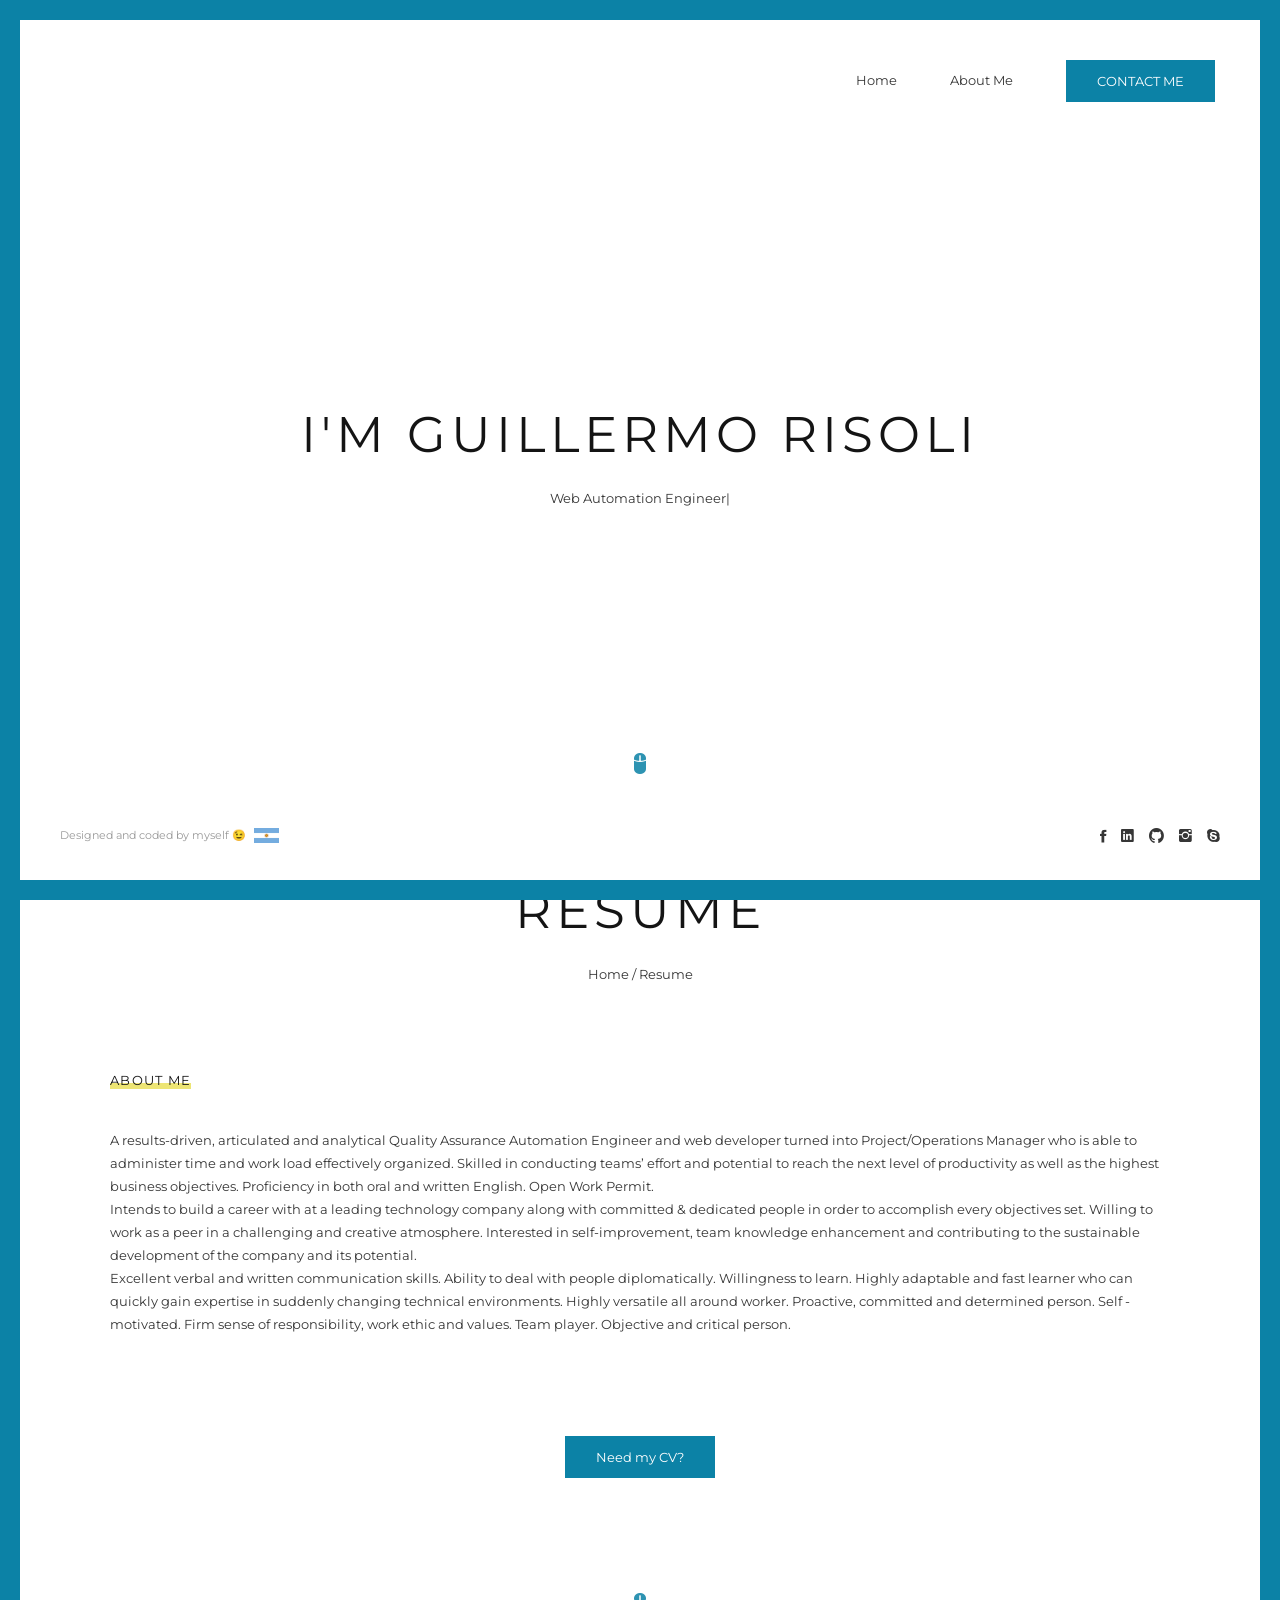
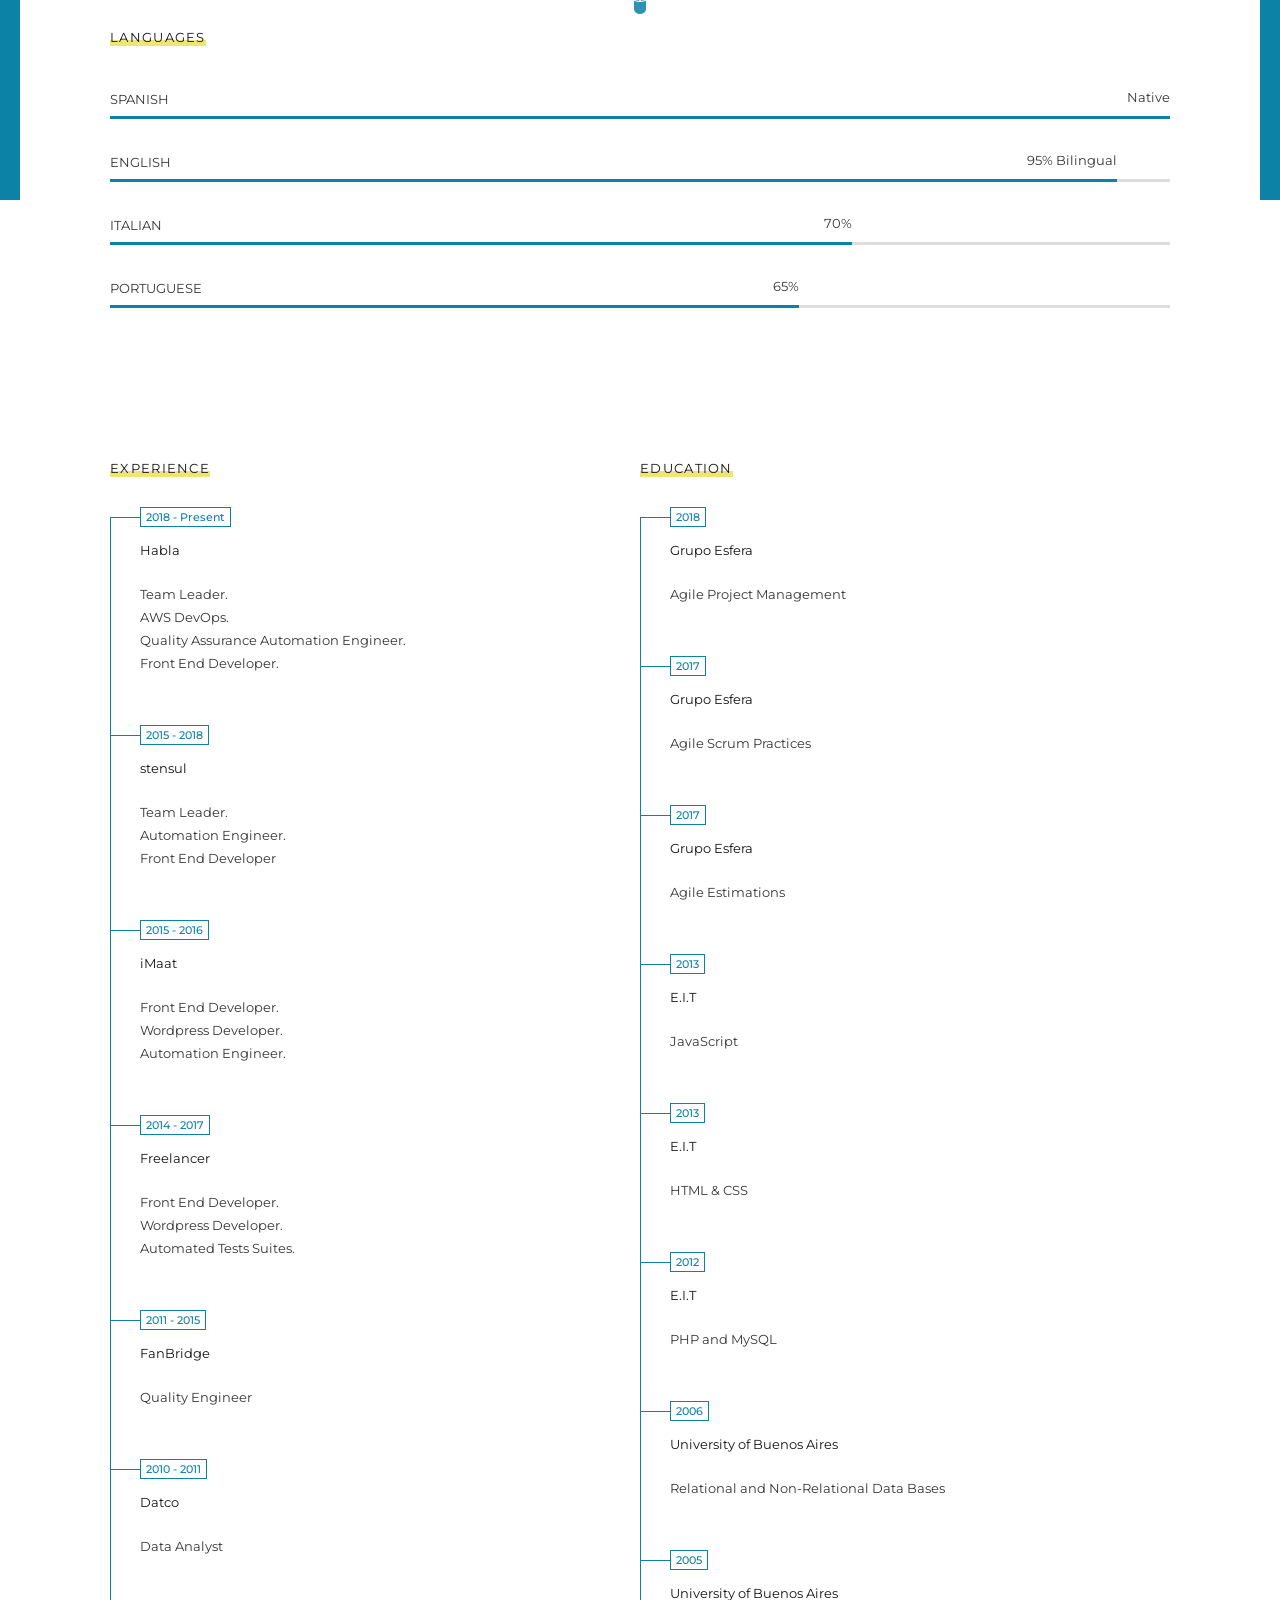
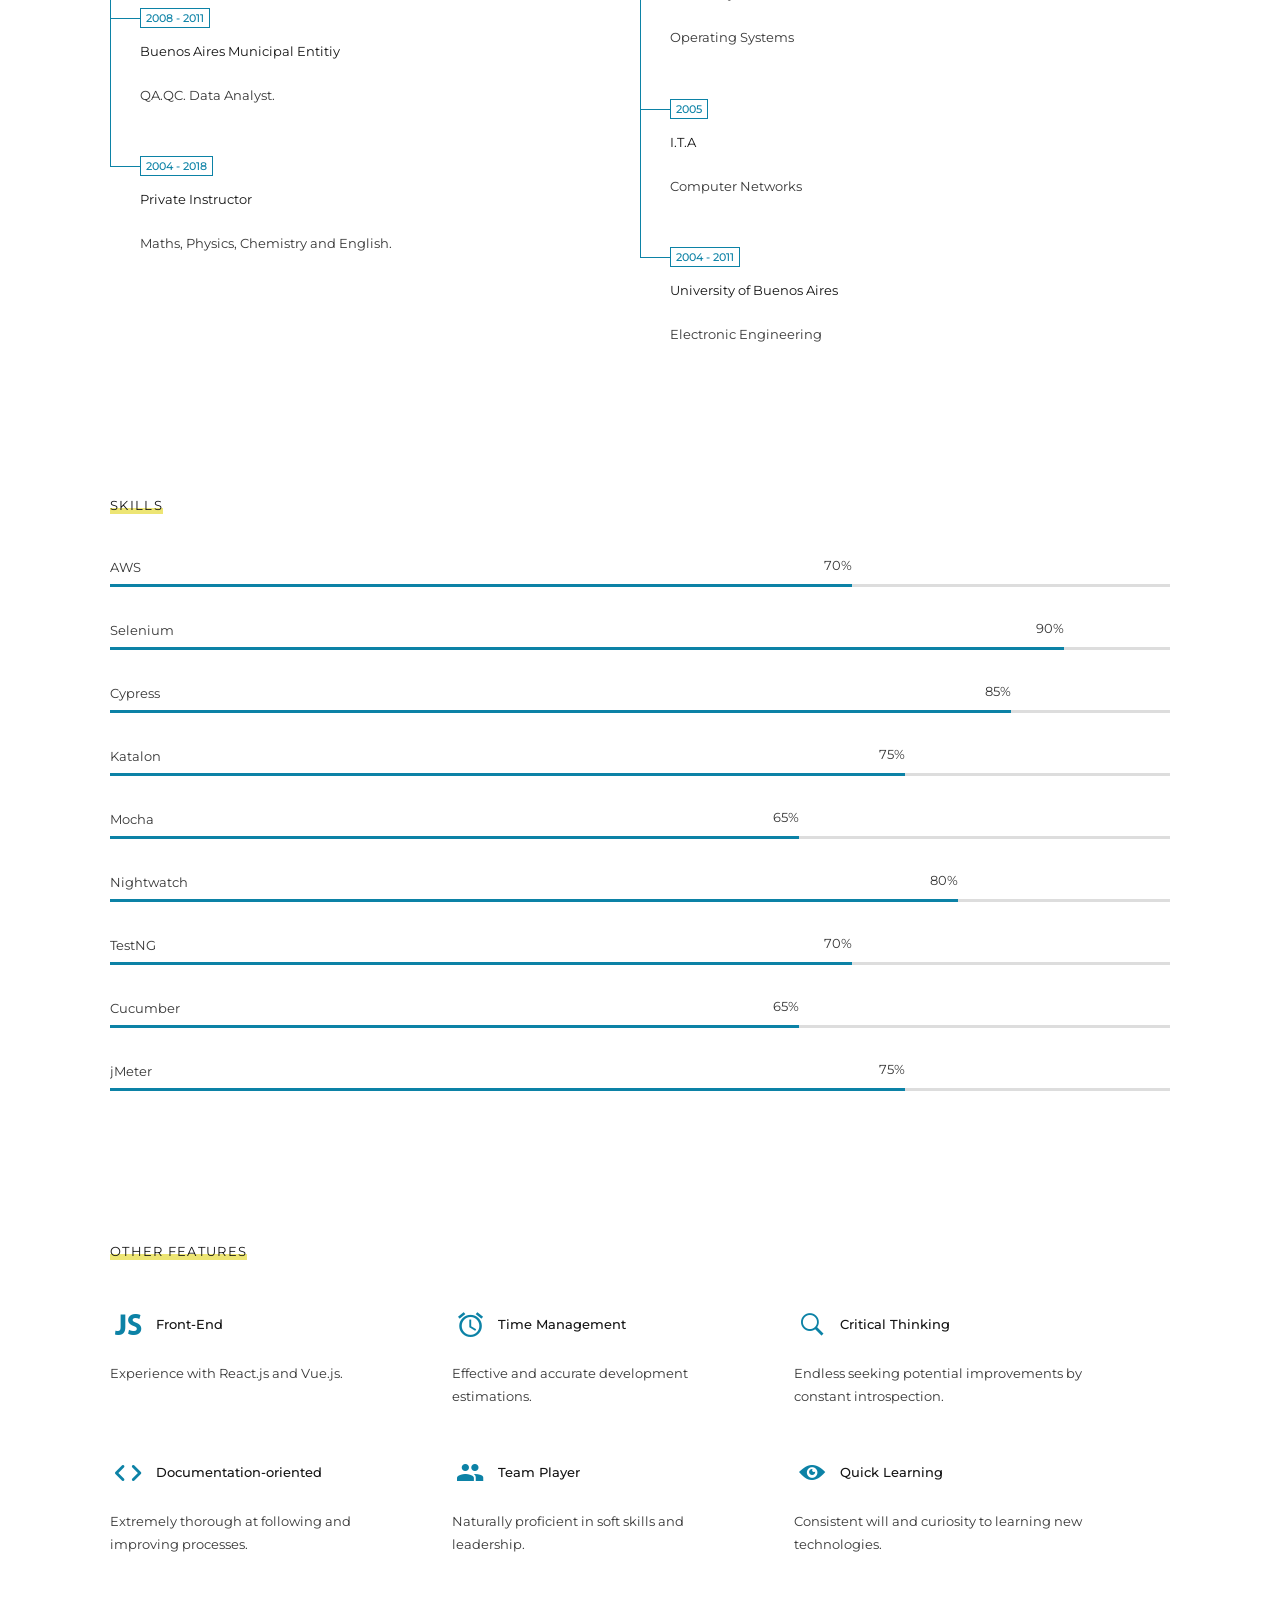
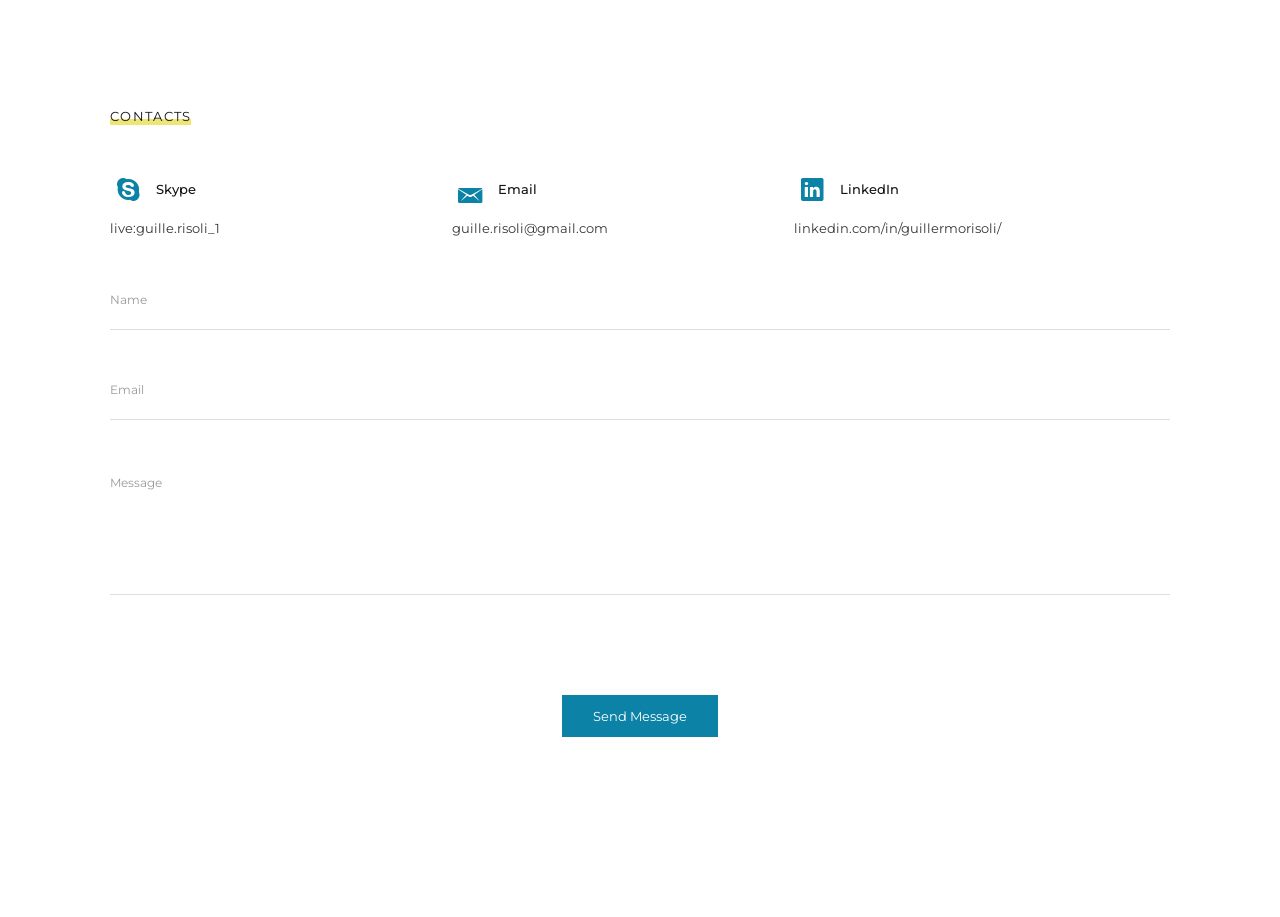
==== commit 4a4c750a: "facebook name" ====
--- a/index.html
+++ b/index.html
@@ -553,7 +553,7 @@
 		<!-- Footer -->
 		<footer>
 				<div class="soc">
-				  <a target="_blank" href="facebook.com/guillerisoli"target="_blank"
+				  <a target="_blank" href="https://www.facebook.com/guillermoRisoli"target="_blank"
 					><span class="ion ion-social-facebook"></span
 				  ></a>
 				  <a target="_blank" href="https://www.linkedin.com/in/guillermorisoli/"target="_blank"
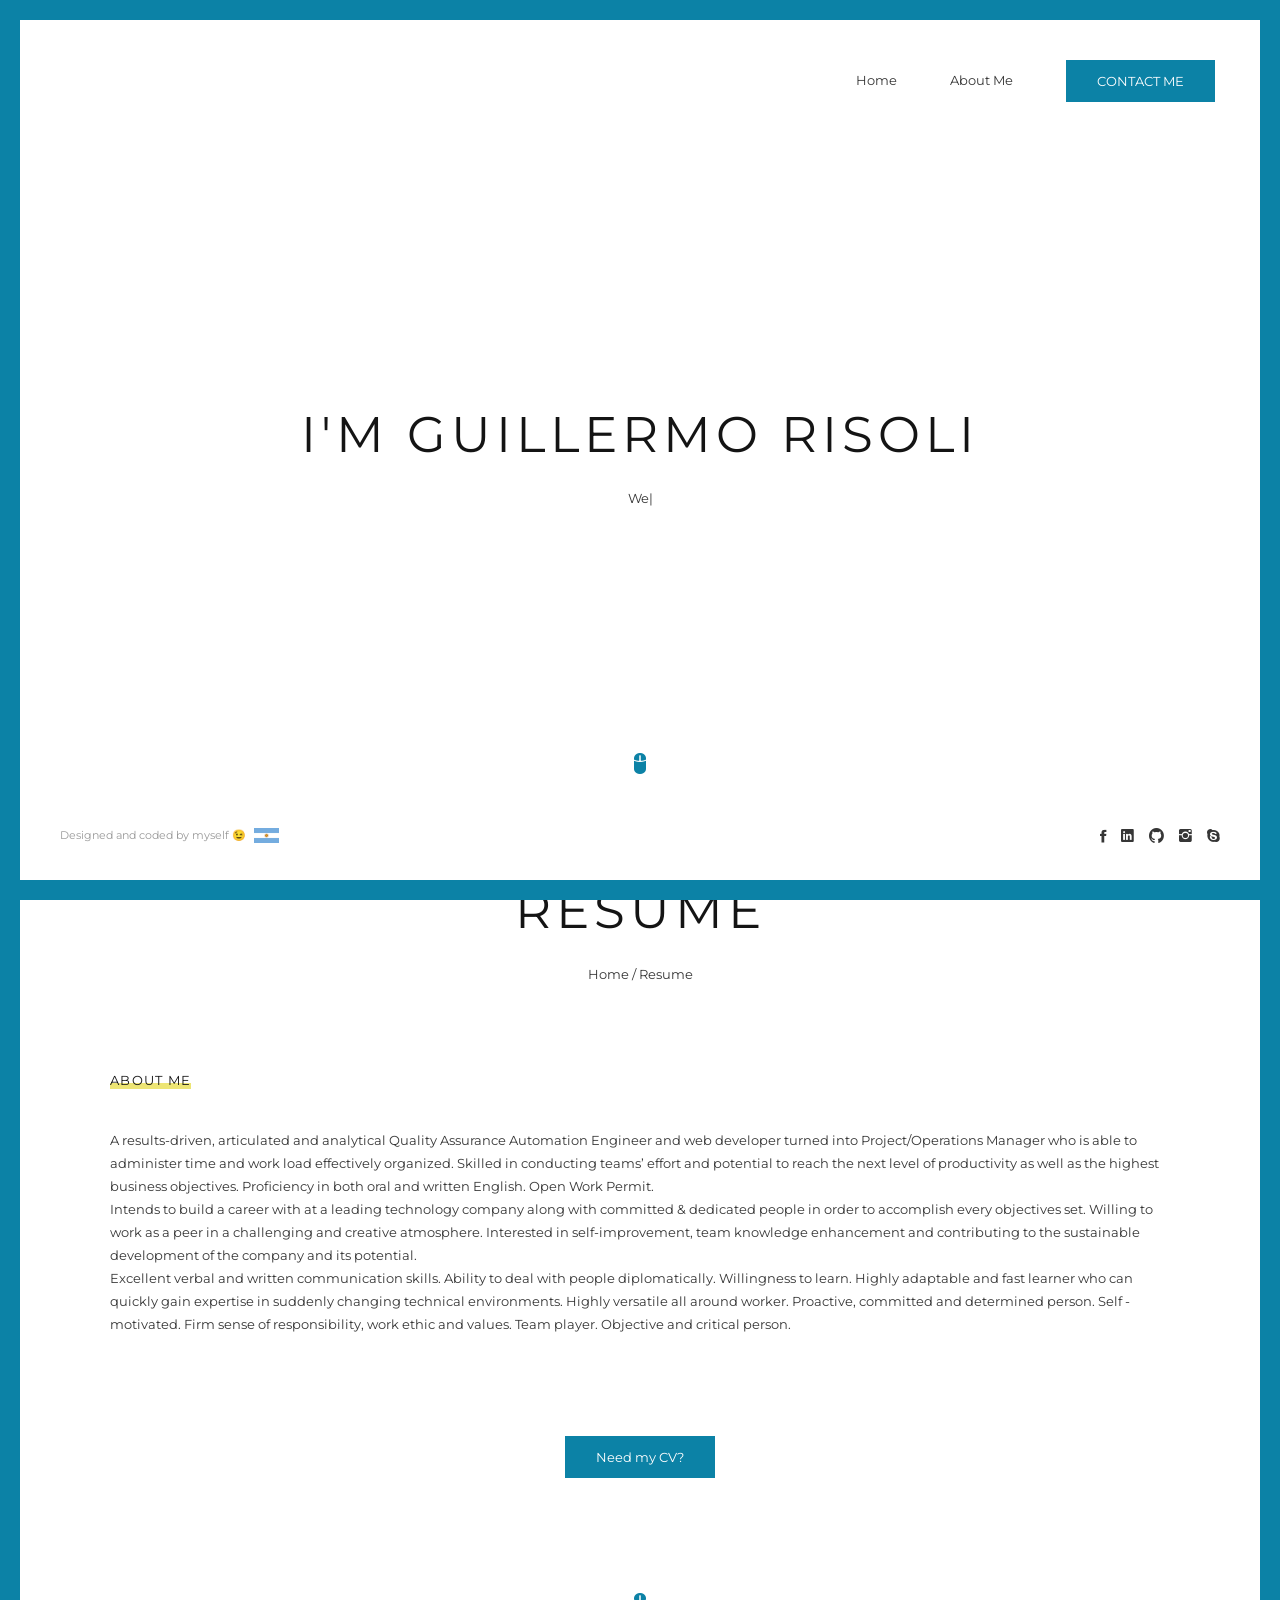
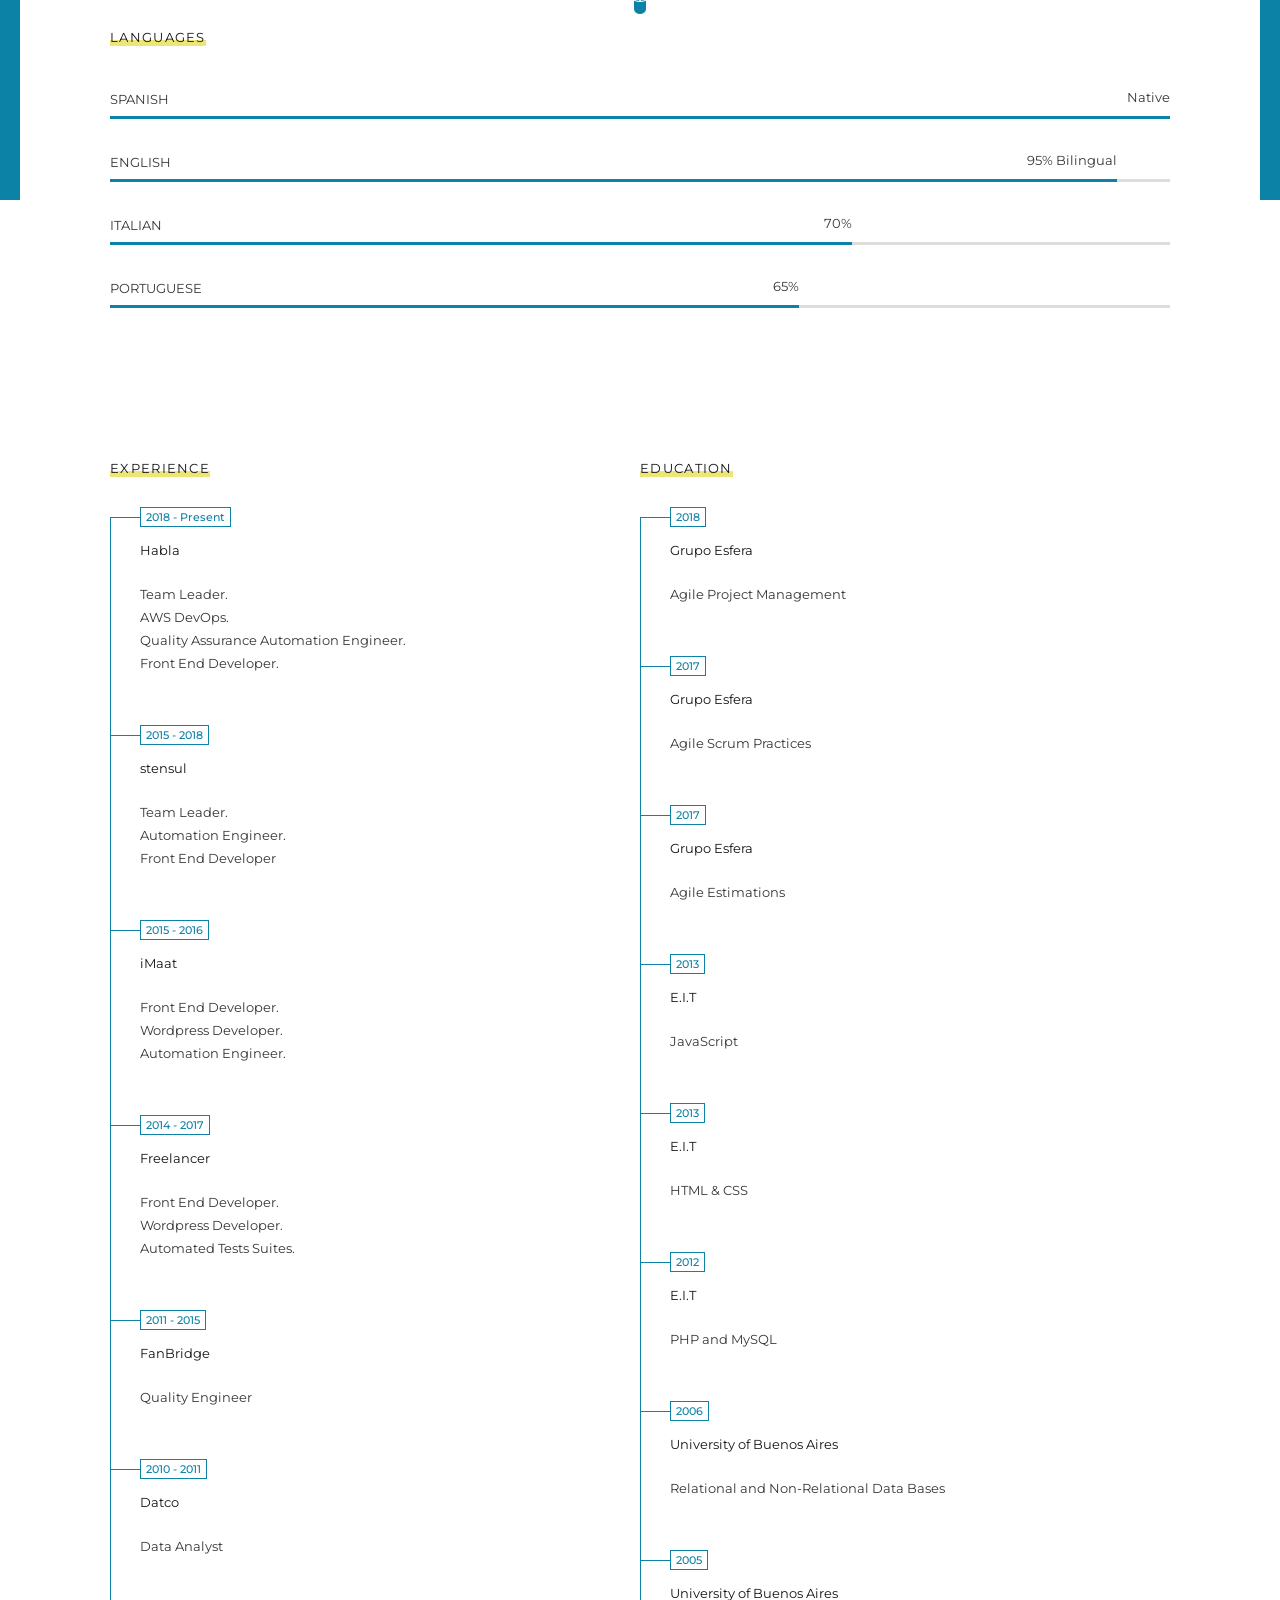
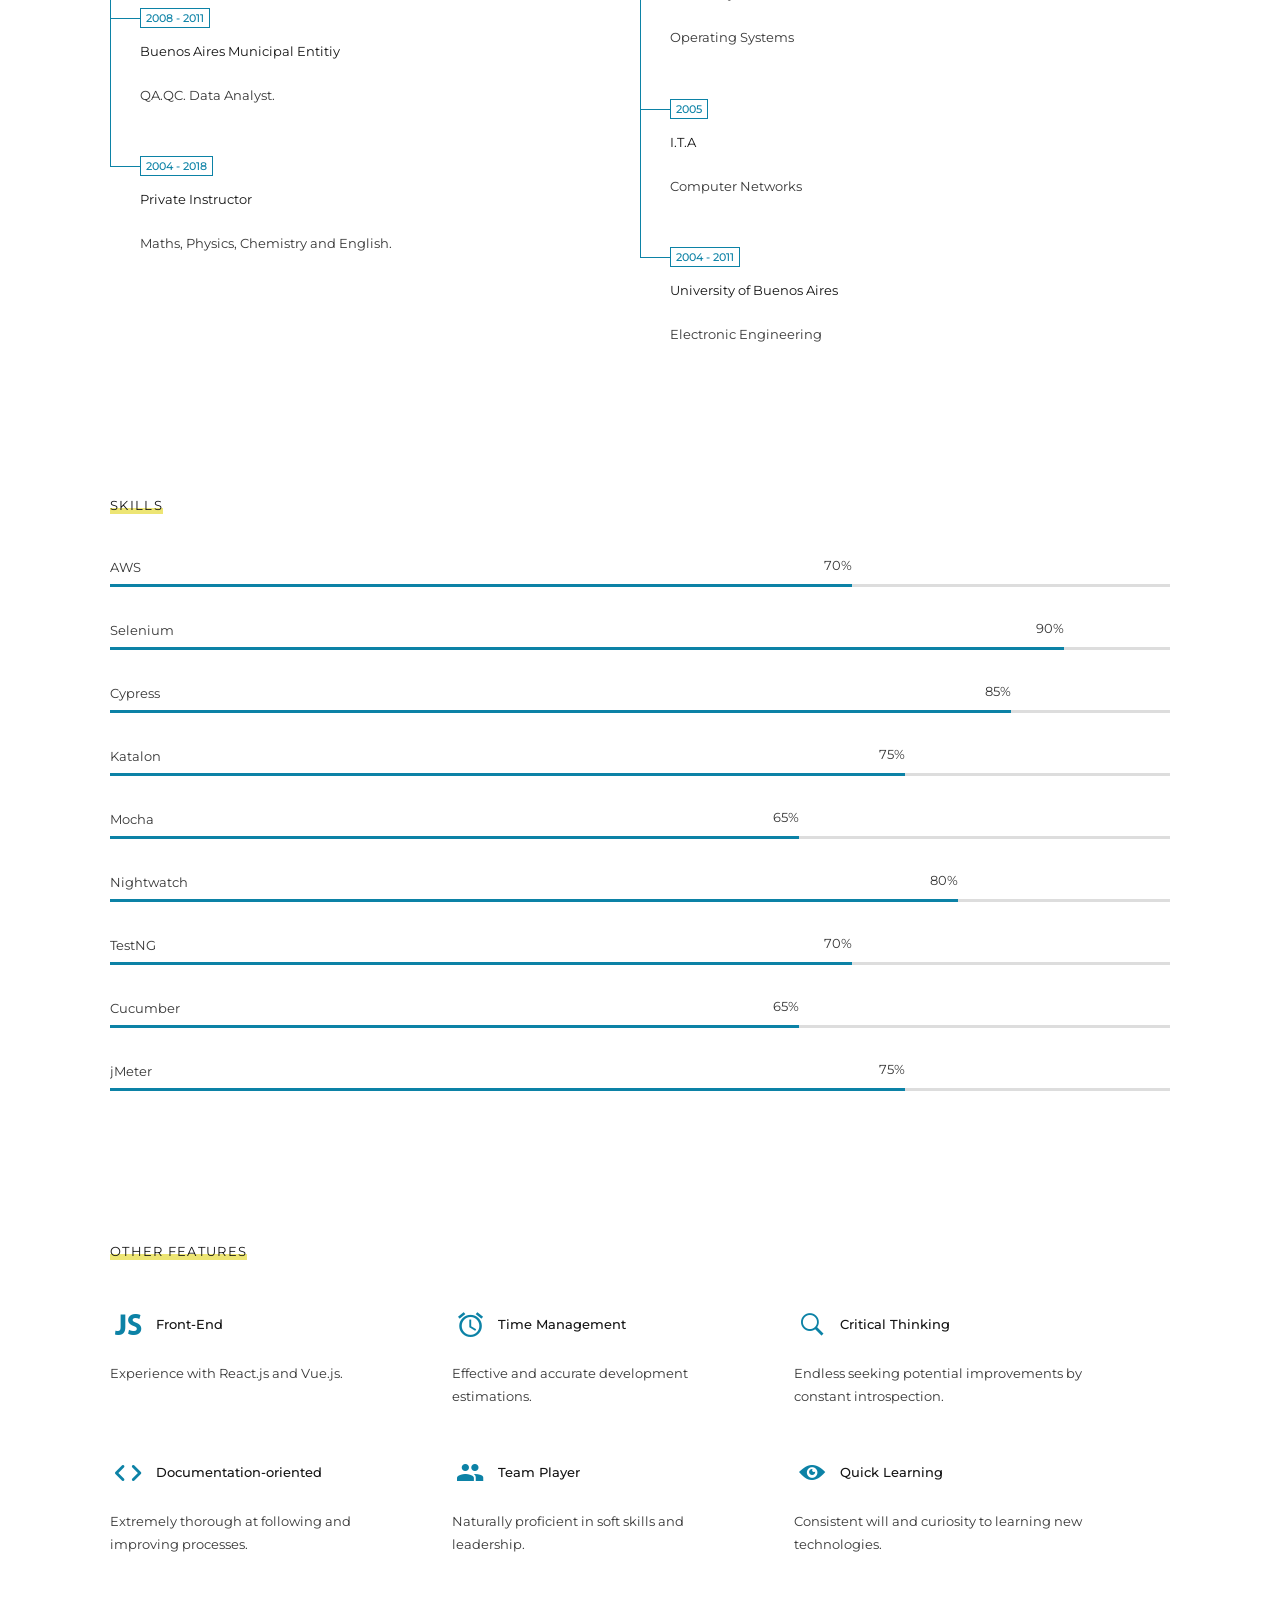
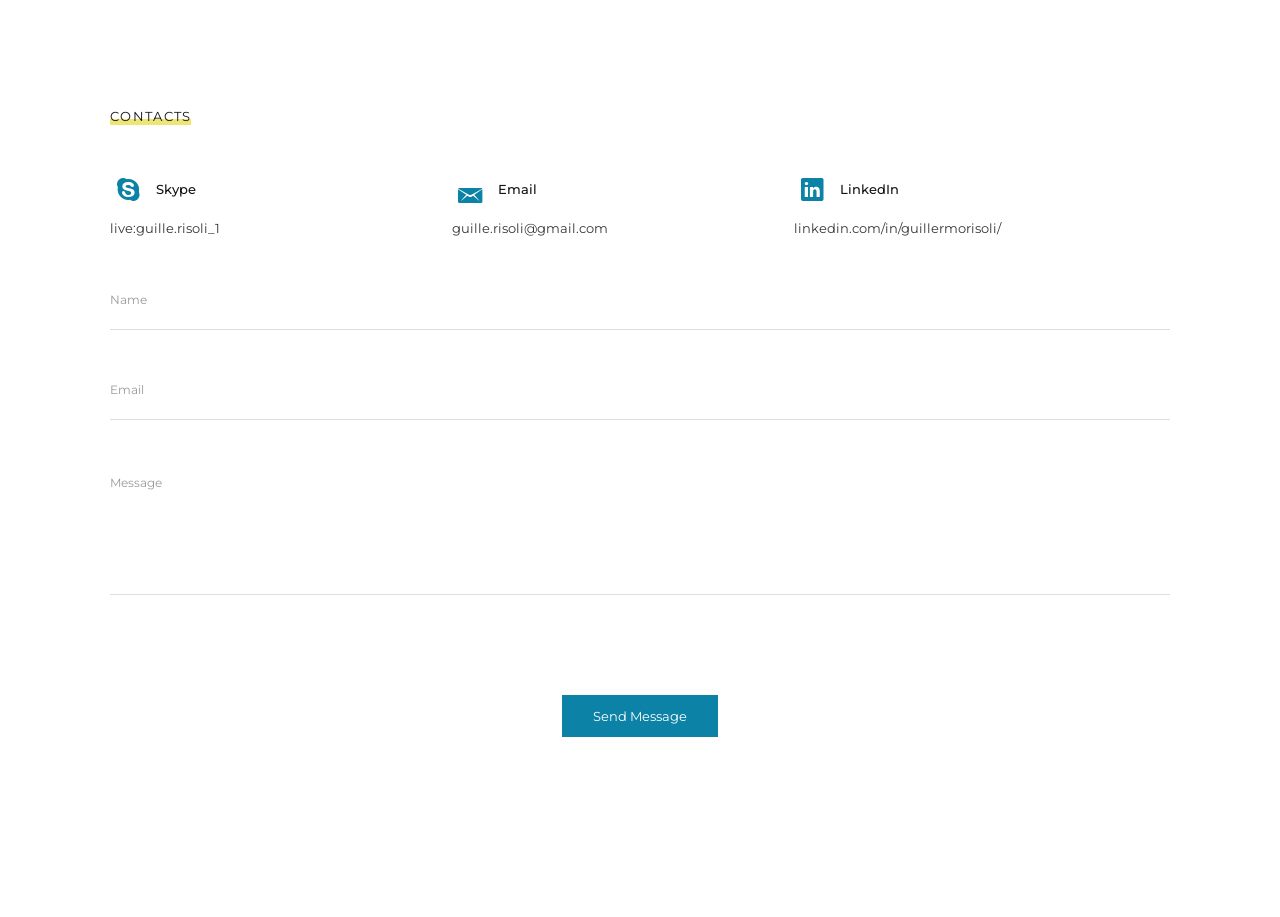
==== commit 003635dd: "Index Form Alert" ====
--- a/index.html
+++ b/index.html
@@ -538,7 +538,7 @@
 					<textarea name="message" placeholder="Message"></textarea>
 				  </div>
 				  <div style="text-align:center;margin-top:100px;">
-					  <a href="#" class="btn fill glitch-effect-white" onclick="$('#cform').submit(); return false;" data-text="Send Message">Send Message</a></div
+					  <a href="#" class="btn fill glitch-effect-white" data-text="Send Message" onclick="$('#cform').submit(); return false;">Send Message</a></div>
 				</form>
 				<div class="alert-success">
 				  <p>
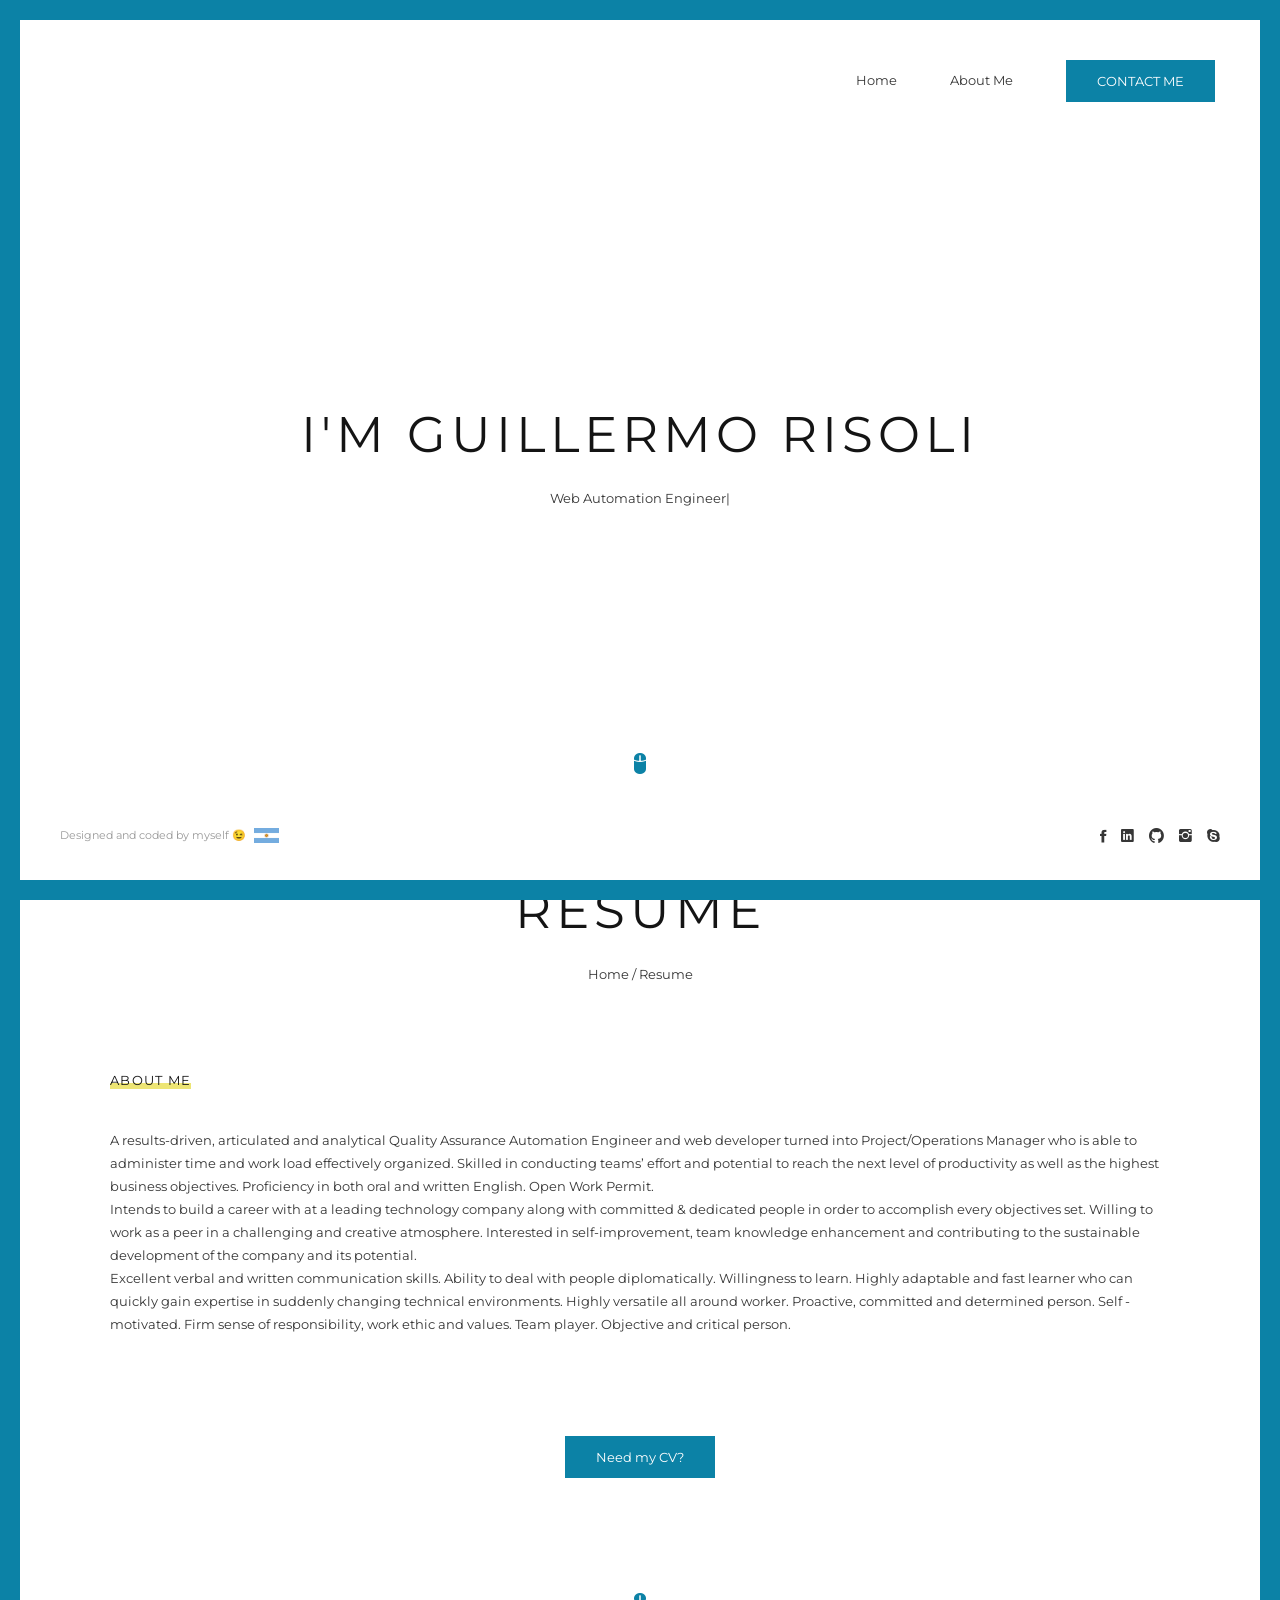
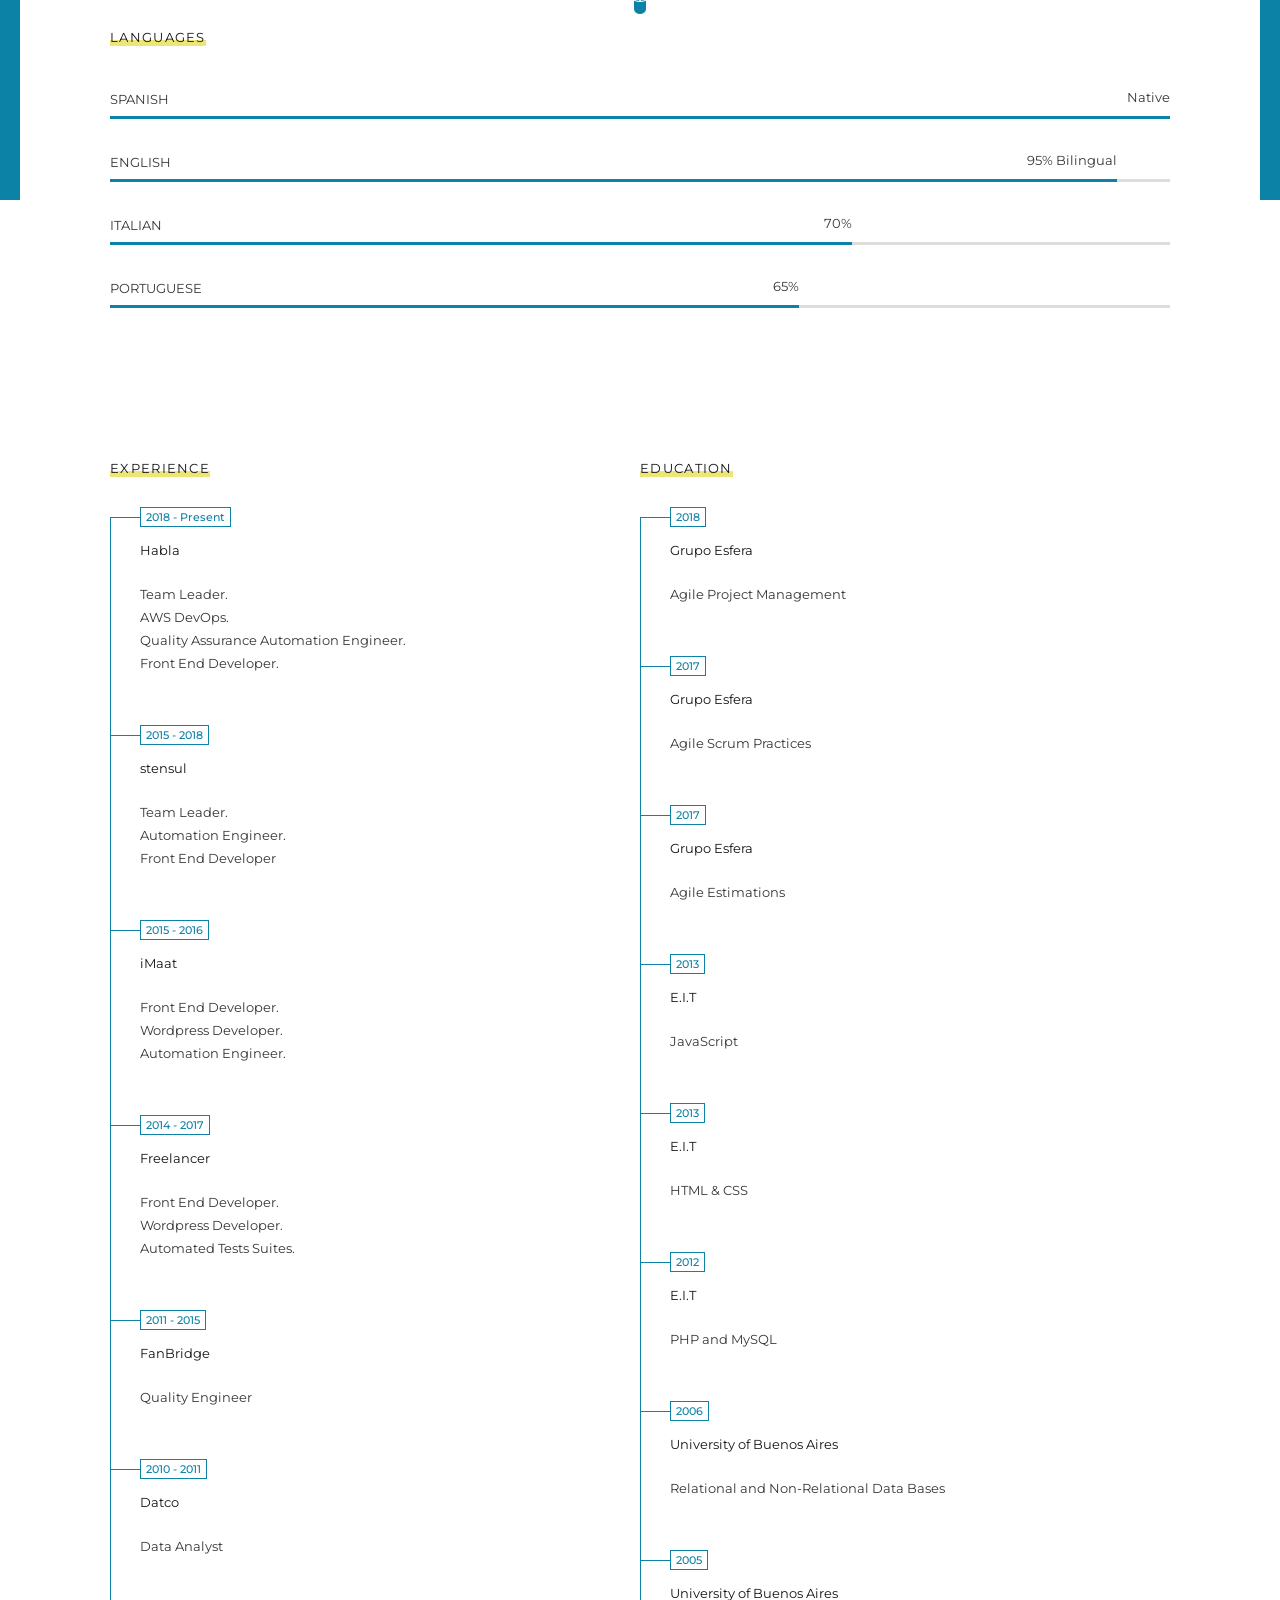
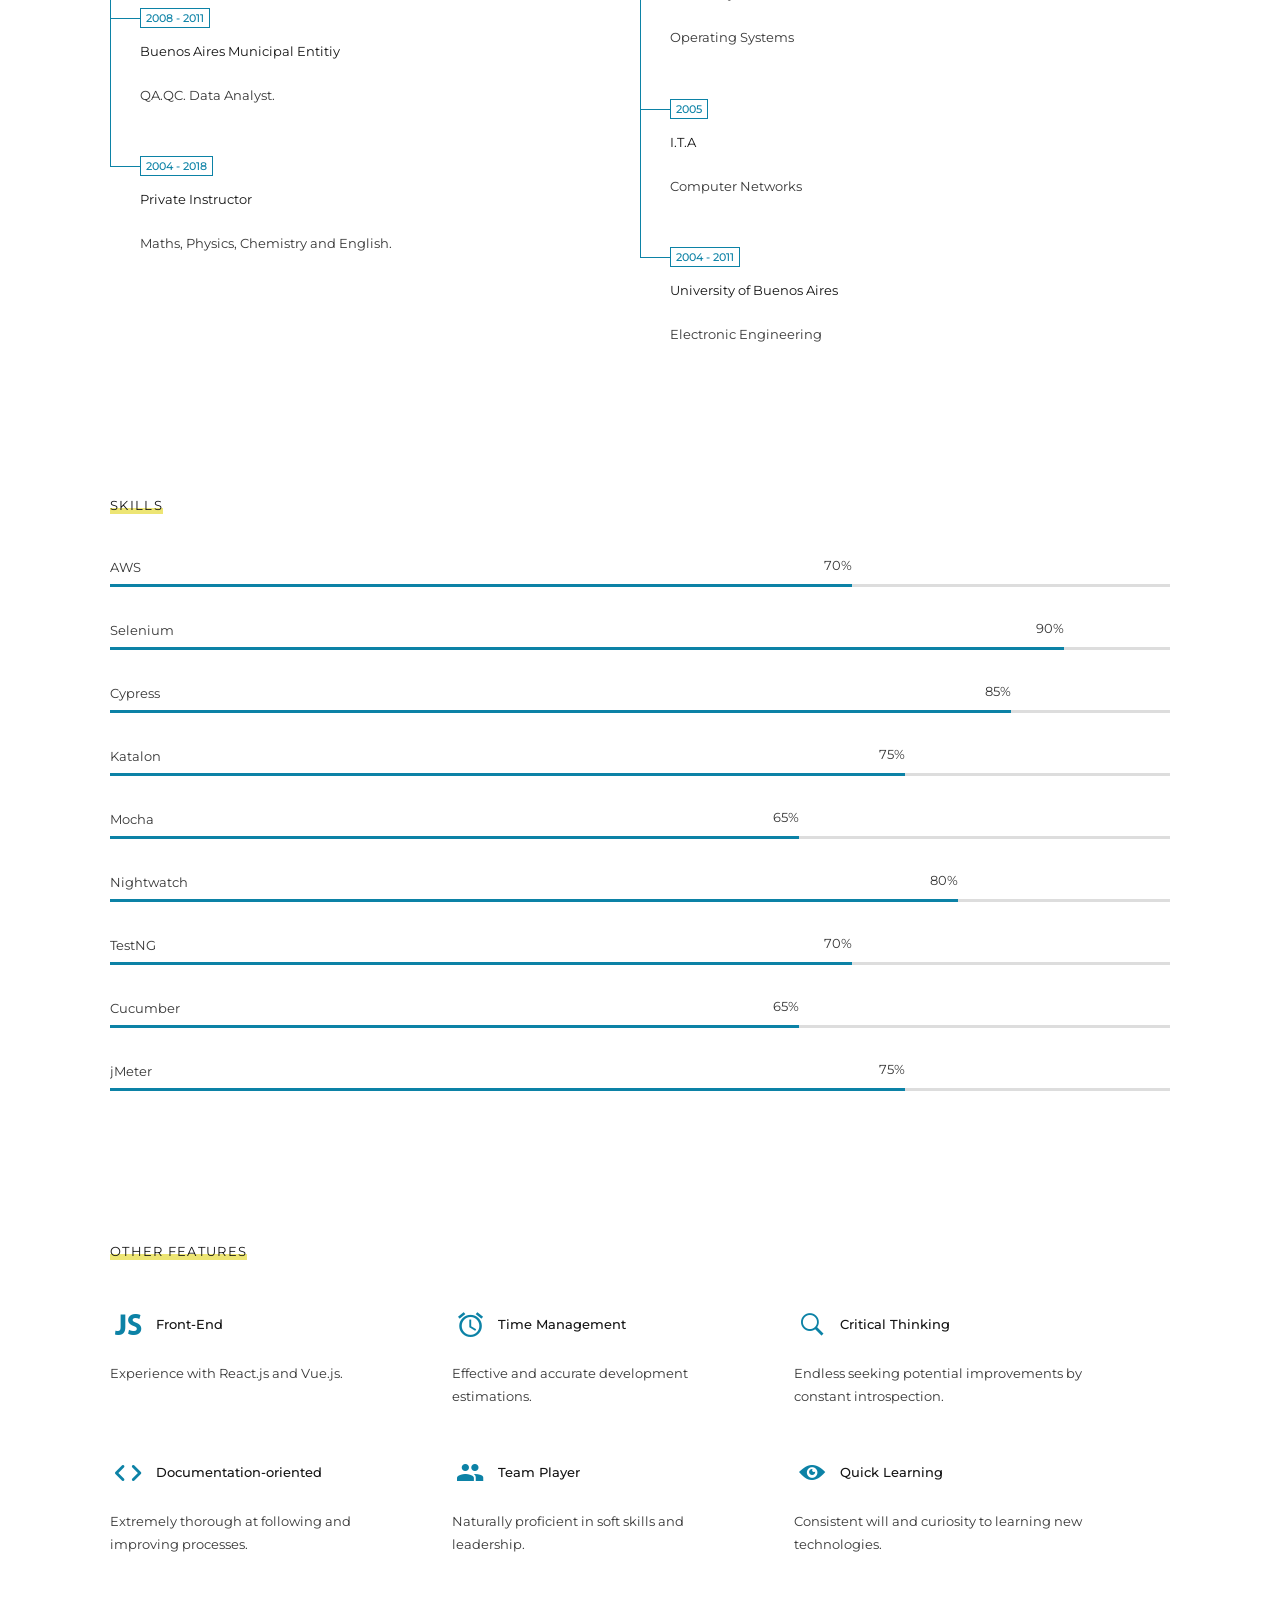
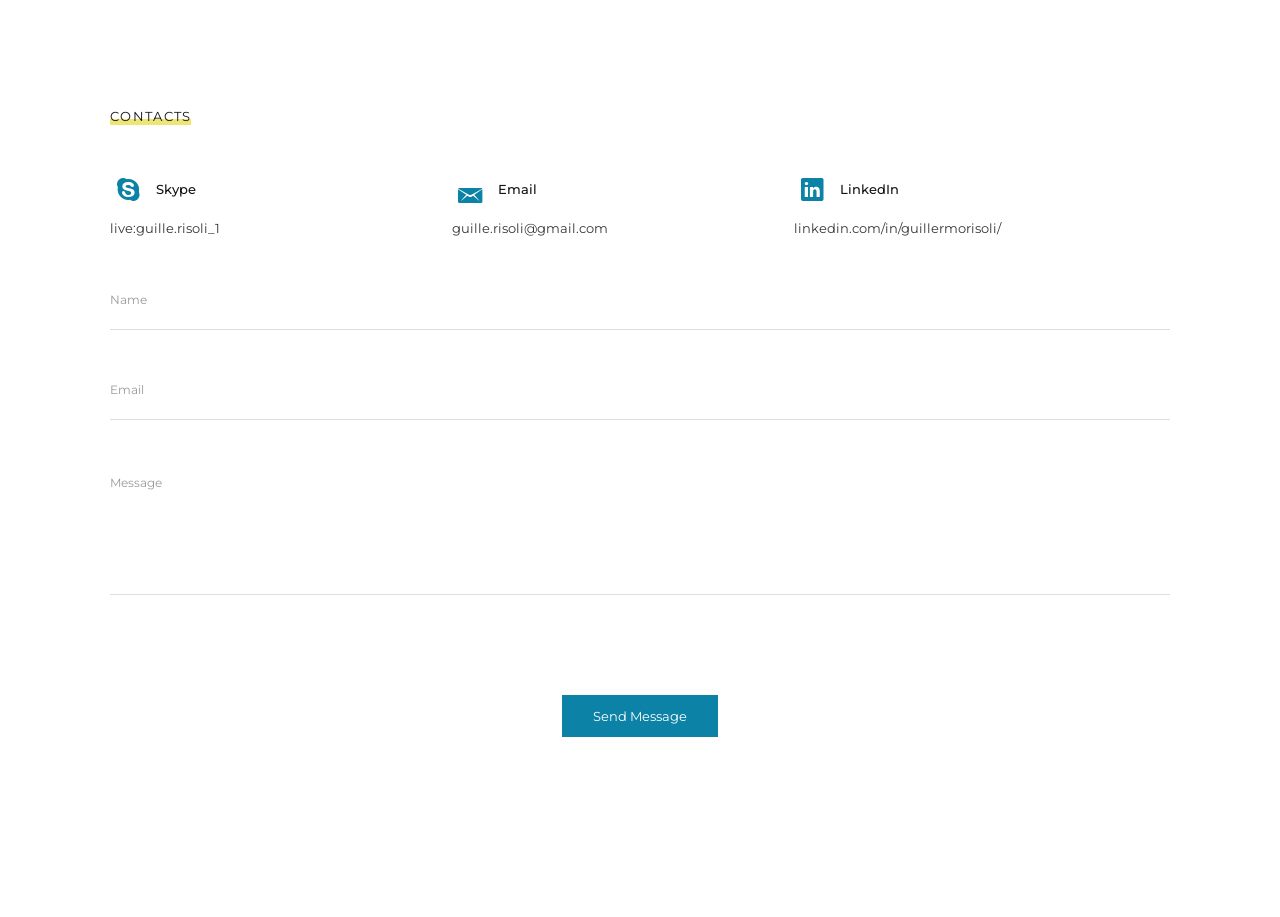
==== commit 607d8f89: "fadeIn Shortened and Aler fix" ====
--- a/index.html
+++ b/index.html
@@ -542,7 +542,7 @@
 				</form>
 				<div class="alert-success">
 				  <p>
-					Thanks, your message was successfully sent. I'll reach out back ASAP!
+					Thanks, I've already received your message. I'll be replying to you ASAP!
 				  </p>
 				</div>
 			  </div>
--- a/css/glitche-layout.css
+++ b/css/glitche-layout.css
@@ -835,8 +835,12 @@
 }
 
 .section.contacts .alert-success p {
-  margin: 60px 0 30px 0;
-  font-size: 15px;
+  padding: 15px;
+  margin: 100px 0 30px 0;
+  font-size: 20px;
+  text-align: center;
+  border: #0c82a6;
+  border-style: solid;
 }
 
 /* 11. Blog */
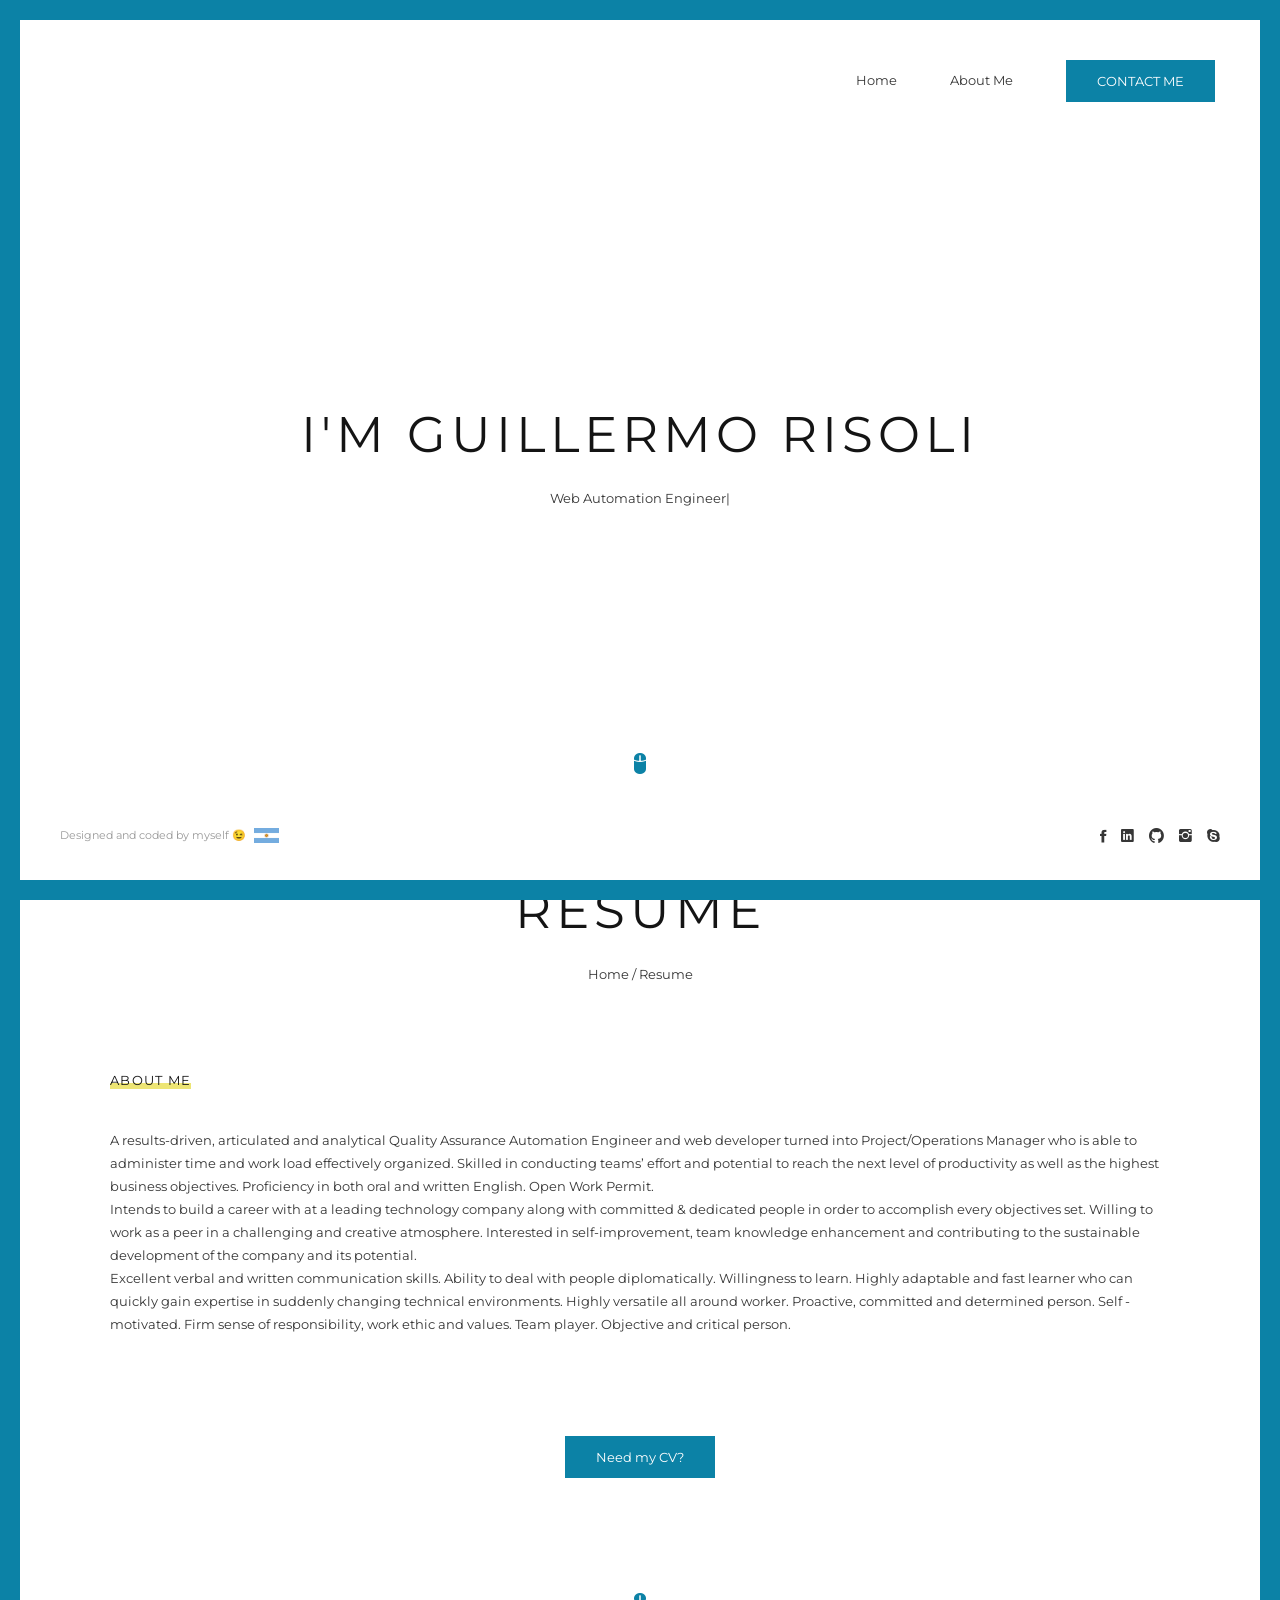
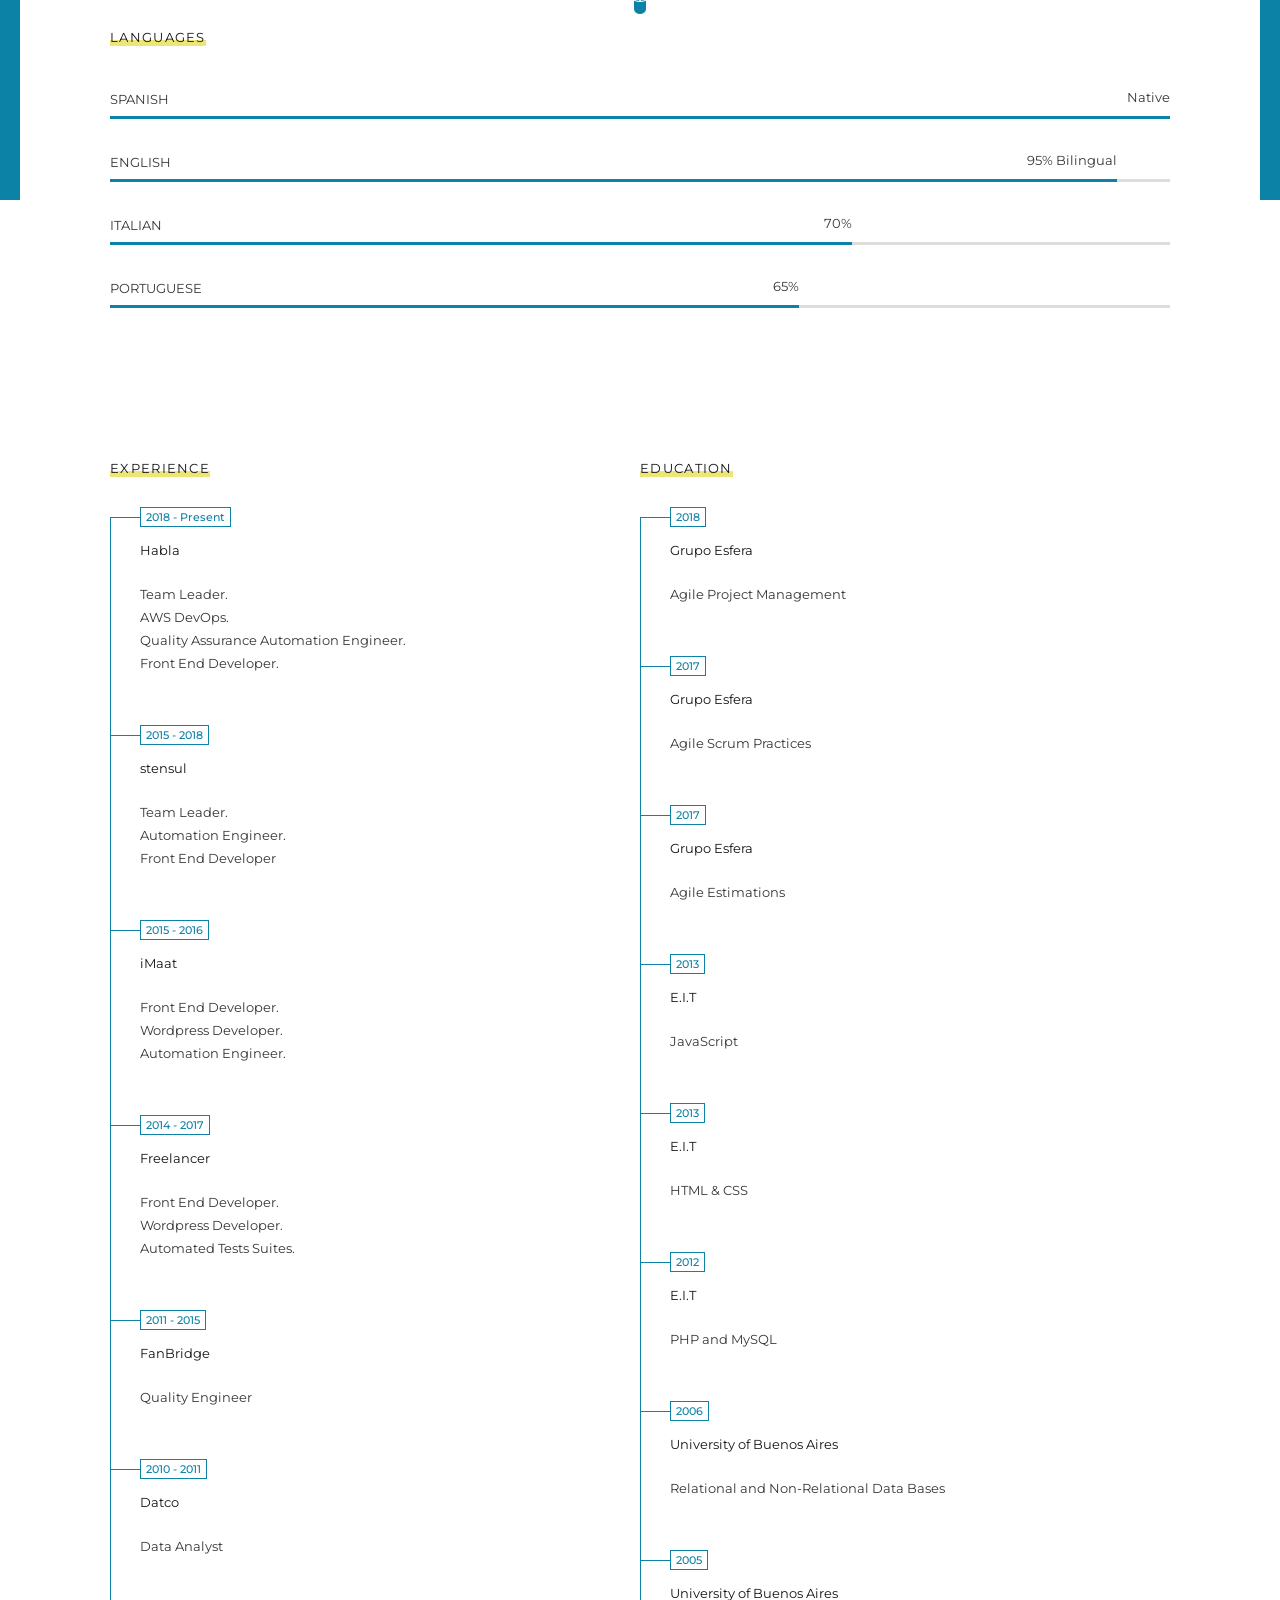
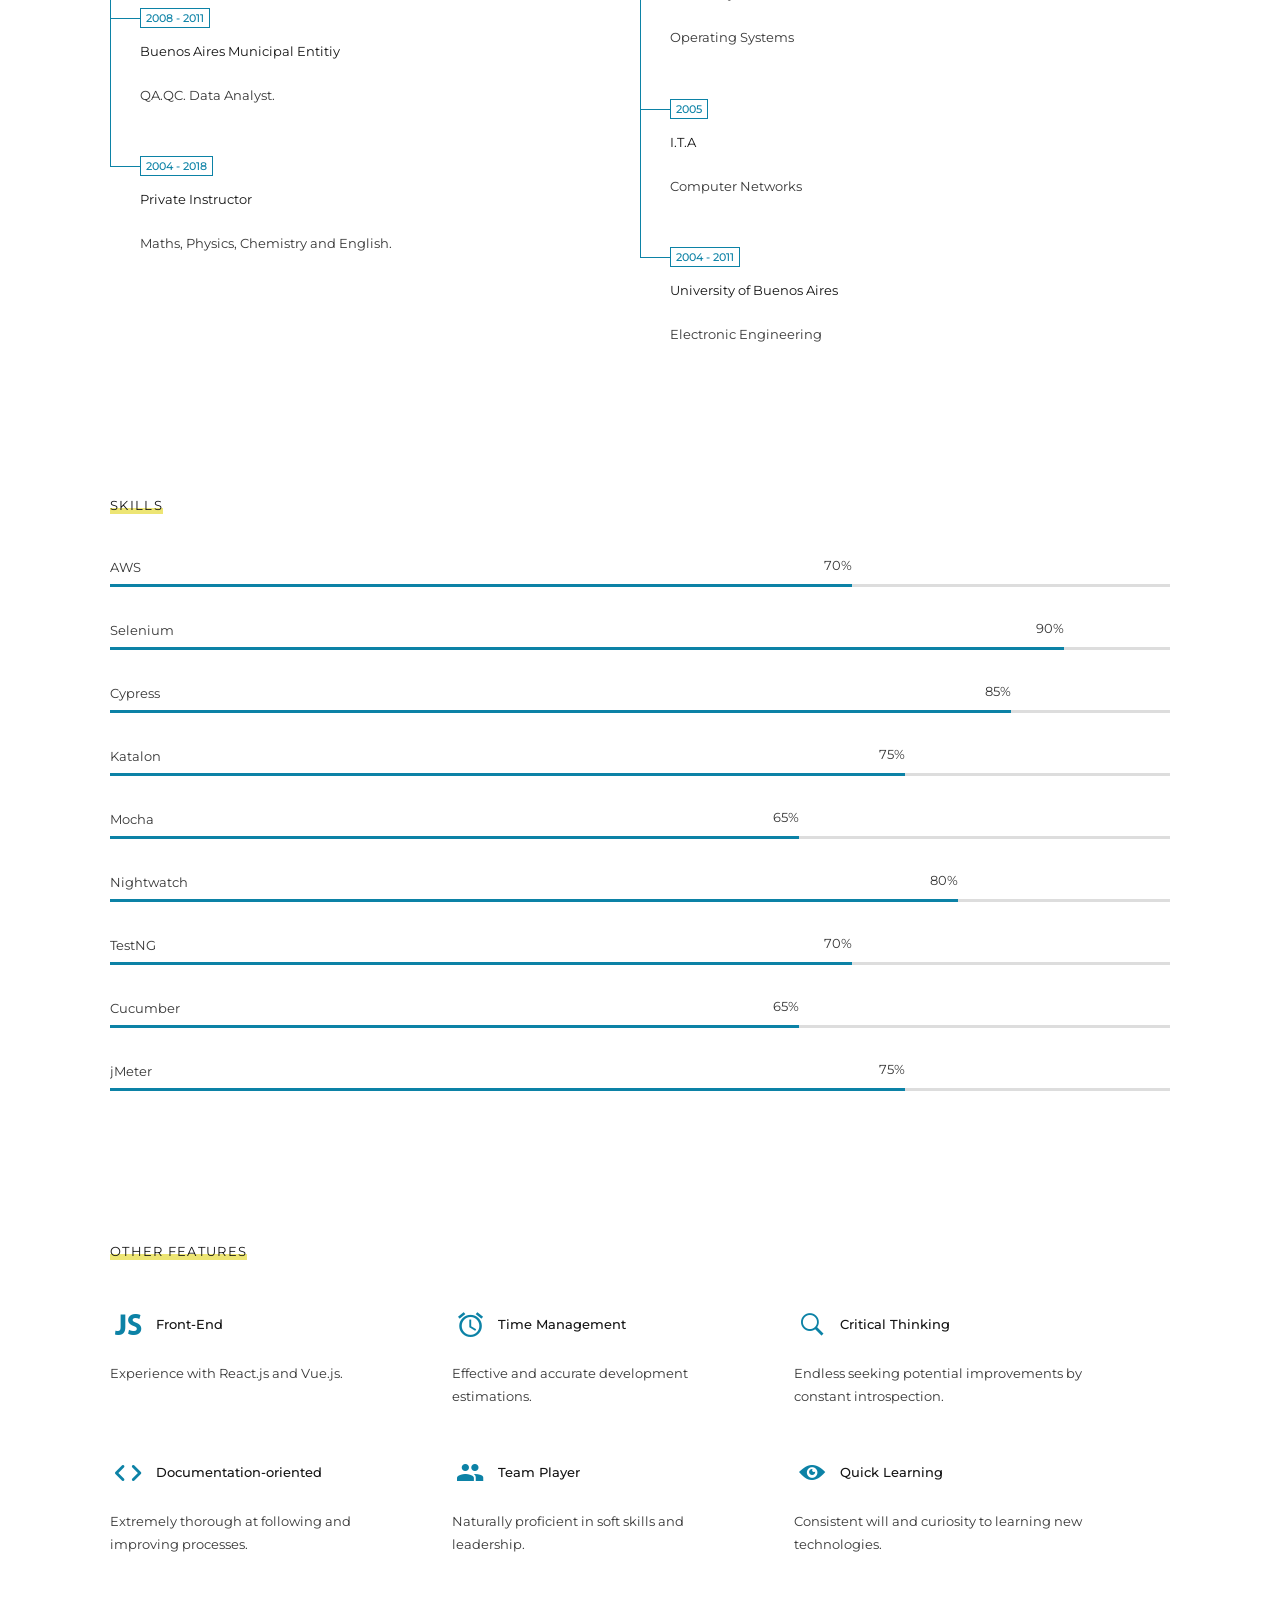
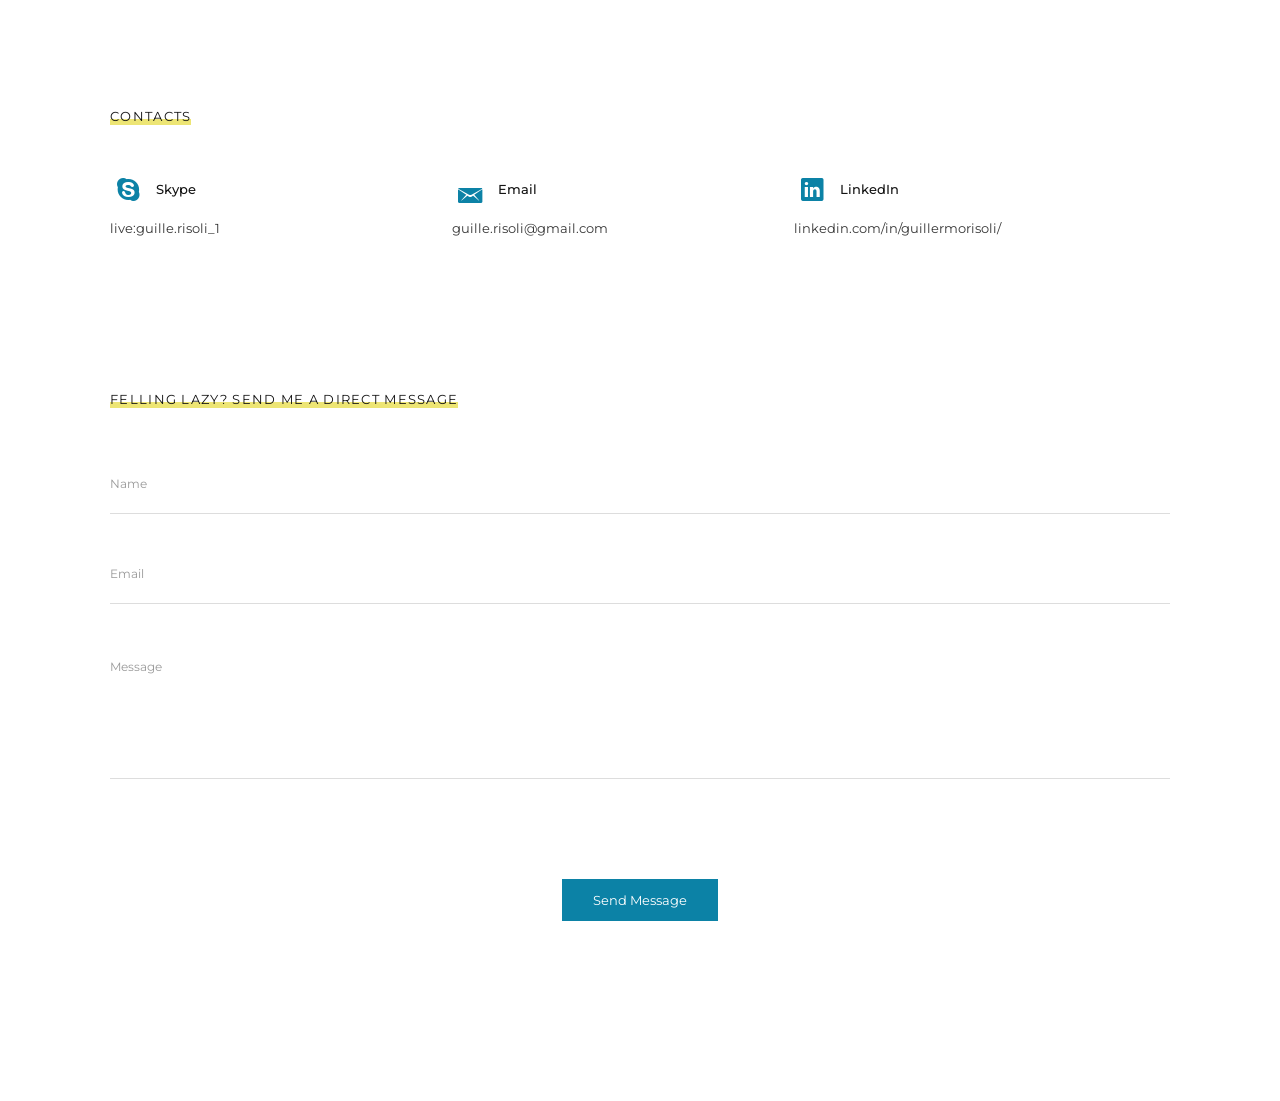
==== commit f3fde5d4: "fixes" ====
--- a/index.html
+++ b/index.html
@@ -516,38 +516,40 @@
 					>
 				  </p>
 				</div>
-				<!-- <div class="service-item">
-				  <div class="icon">
-					<span class="ion ion-ios-location"></span>
-				  </div>
-				  <div class="name">Address</div>
-				  <p>
-					West 7th Avenue @ Vine, Vancouver.
-				  </p>
-				</div> -->
-			  </div>
-			  <div class="contact_form">
-				<form id="cform" method="post">
-				  <div class="group-val">
-					<input type="text" name="name" placeholder="Name" />
-				  </div>
-				  <div class="group-val">
-					<input type="text" name="email" placeholder="Email" />
-				  </div>
-				  <div class="group-val ct-gr">
-					<textarea name="message" placeholder="Message"></textarea>
-				  </div>
-				  <div style="text-align:center;margin-top:100px;">
-					  <a href="#" class="btn fill glitch-effect-white" data-text="Send Message" onclick="$('#cform').submit(); return false;">Send Message</a></div>
-				</form>
-				<div class="alert-success">
-				  <p>
-					Thanks, I've already received your message. I'll be replying to you ASAP!
-				  </p>
-				</div>
 			  </div>
 			</div>
 		  </div>
+		          <!-- Message Section Info -->
+				  <div class="section contacts">
+					<div class="content">
+					  <div class="title">
+						<div class="title_inner glitch-effect" data-text="FELLING LAZY? SEND ME A DIRECT MESSAGE">
+							FELLING LAZY? SEND ME A DIRECT MESSAGE
+						</div>
+						<br><br>
+					  </div>
+					  <div class="contact_form">
+						<form id="cform" method="post">
+						  <div class="group-val">
+							<input type="text" name="name" placeholder="Name" />
+						  </div>
+						  <div class="group-val">
+							<input type="text" name="email" placeholder="Email" />
+						  </div>
+						  <div class="group-val ct-gr">
+							<textarea name="message" placeholder="Message"></textarea>
+						  </div>
+						  <div style="text-align:center;margin-top:100px;">
+							  <a href="#" class="btn fill glitch-effect-white" data-text="Send Message" onclick="$('#cform').submit(); return false;">Send Message</a></div>
+						</form>
+						<div class="alert-success">
+						  <p>
+							Thanks, I've already received your message. I'll be replying to you ASAP!
+						  </p>
+						</div>
+					  </div>
+					</div>
+				  </div>
 		</div>
 		
 		<!-- Footer -->
